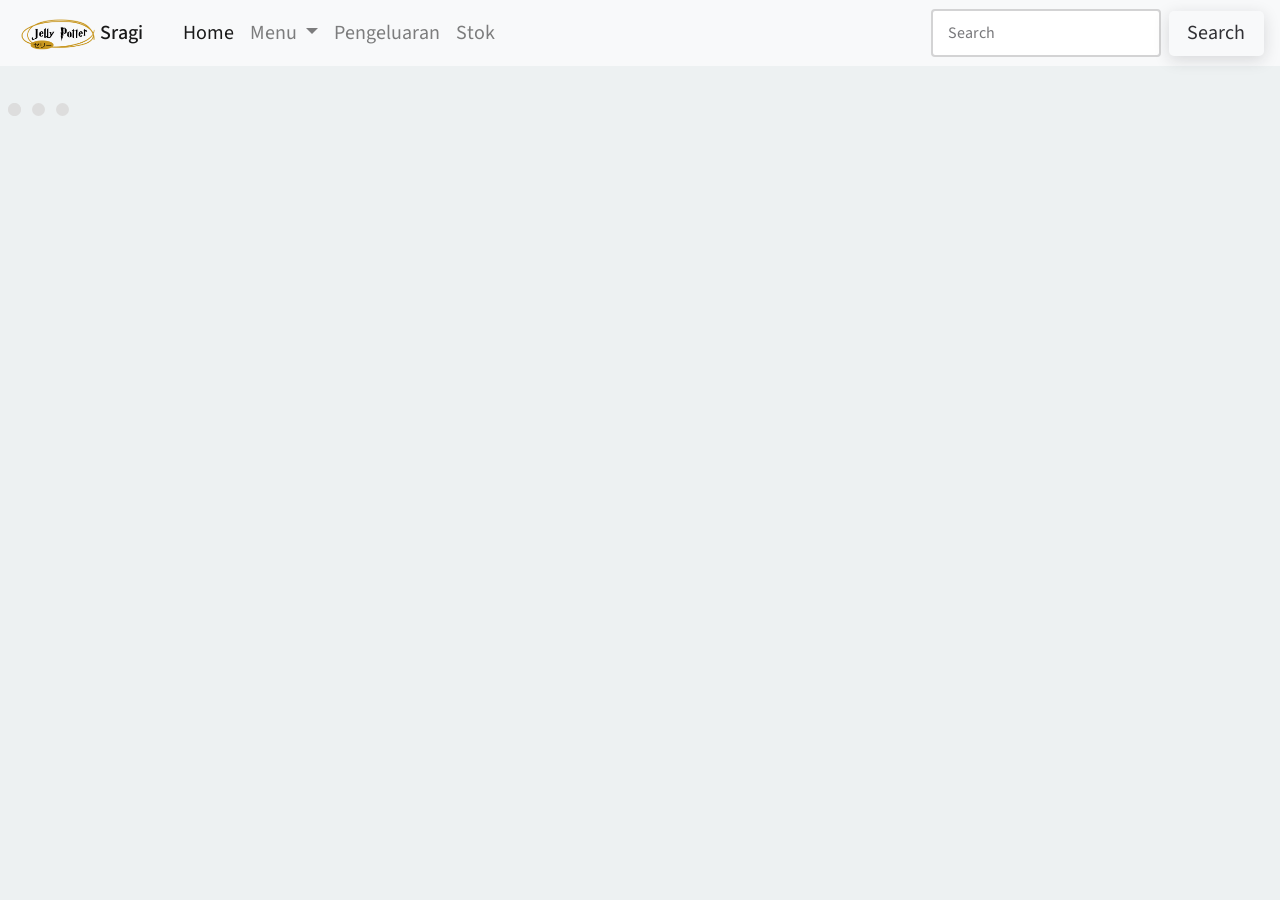
==== index.html @ 2aa7eca5 "initial commit" ====
<!doctype html>
<html lang="en">

<head>
  <!-- Required meta tags -->
  <meta charset="utf-8">
  <meta name="viewport" content="width=device-width, initial-scale=1, shrink-to-fit=no">

  <!-- Bootstrap CSS -->
  <link rel="stylesheet" href="https://maxcdn.bootstrapcdn.com/bootstrap/4.0.0/css/bootstrap.min.css"
    integrity="sha384-Gn5384xqQ1aoWXA+058RXPxPg6fy4IWvTNh0E263XmFcJlSAwiGgFAW/dAiS6JXm" crossorigin="anonymous">

  <!-- Cart -->
  <link rel="stylesheet" href="assets/cart/css/style.css">

  <!-- Mine -->
  <link rel="stylesheet" href="assets/css/style.css">
  <title>JP Sragi</title>
</head>

<body>
  <nav class="navbar fixed-top navbar-expand-lg navbar-light bg-light">
    <a class="navbar-brand" href="https://fitriyadhie.github.io/">
      <img src="assets/img/logo.png" alt="Jelly Potter" width="80" height="35" class="pl-1">
      <span class="navbar-brand mb-0 h1">Sragi</span>
    </a>
    <button class="navbar-toggler" type="button" data-toggle="collapse" data-target="#navbarSupportedContent"
      aria-controls="navbarSupportedContent" aria-expanded="false" aria-label="Toggle navigation">
      <span class="navbar-toggler-icon"></span>
    </button>

    <div class="collapse navbar-collapse" id="navbarSupportedContent">
      <ul class="navbar-nav mr-auto">
        <li class="nav-item active">
          <a class="nav-link" href="https://fitriyadhie.github.io/">Home <span class="sr-only">(current)</span></a>
        </li>
        <li class="nav-item dropdown">
          <a class="nav-link dropdown-toggle" href="#" id="navbarDropdown" role="button" data-toggle="dropdown"
            aria-haspopup="true" aria-expanded="false">
            Menu
          </a>
          <div class="dropdown-menu" aria-labelledby="navbarDropdown">
            <a class="dropdown-item" href="#fruit-squash">Fruit Squash</a>
            <a class="dropdown-item" href="#chocolate">Chocolate</a>
            <a class="dropdown-item" href="#blue-ocean-mix">Blue Ocean Mix</a>
            <a class="dropdown-item" href="#yakult-mix">Yakult Mix</a>
            <a class="dropdown-item" href="#yelpot-special-mix">Jelpot Special Mix</a>
            <a class="dropdown-item" href="#varian-baru">Menu Varian Baru</a>
            <a class="dropdown-item" href="#varial-special">Varial Special</a>
            <a class="dropdown-item" href="#avocado-series">Avocado Series</a>
            <a class="dropdown-item" href="#hot-drink">Hot Drink Menu</a>
            <a class="dropdown-item" href="#extra">Extra</a>
            <div class="dropdown-divider"></div>
            <a class="dropdown-item" href="#">Something else here</a>
          </div>
        </li>
        <li class="nav-item">
          <a class="nav-link" href="https://fitriyadhie.github.io/html/pengeluaran.html">Pengeluaran</a>
        </li>
        <li class="nav-item">
          <a class="nav-link" href="https://fitriyadhie.github.io/html/stok.html">Stok</a>
        </li>
      </ul>
      <form class="form-inline my-2 my-lg-0">
        <input class="form-control mr-sm-2" type="search" placeholder="Search" aria-label="Search">
        <button class="btn btn-outline-success my-2 my-sm-0" type="submit">Search</button>
      </form>
    </div>
  </nav>

  <div class="load-list lds-ellipsis"><div></div><div></div><div></div><div></div></div>

  <table class="table table-striped">
    <tbody id="list-menu"></tbody>
  </table>

  <div class="cd-cart cd-cart--empty js-cd-cart">
    <a href="#0" class="cd-cart__trigger text-replace">
      Cart
      <ul class="cd-cart__count">
        <!-- cart items count -->
        <li>0</li>
        <li>0</li>
      </ul> <!-- .cd-cart__count -->
    </a>

    <div class="cd-cart__content">
      <div class="cd-cart__layout">
        <header class="cd-cart__header">
          <h2>Cart</h2>
          <span class="cd-cart__undo">Item removed. <a href="#0">Undo</a></span>
        </header>
        <div class="cd-cart__body-title">
          <div class="input-group">
            <div class="input-group-prepend">
              <span class="input-group-text" id="basic-addon1">
                <img width='17px'
                  src="[data-uri]" />

              </span>
            </div>
            <input type="text" class="form-control" placeholder="Nama" id="nama-p">
            <input type="text" class="form-control" placeholder="Catatan" id="catatan">
          </div>
        </div>

        <div class="cd-cart__body">
          <ul>
            <!-- products added to the cart will be inserted here using JavaScript -->
          </ul>
        </div>

        <footer class="cd-cart__footer">
          <a onClick="save()" href="#0" class="cd-cart__checkout">
            <em>Checkout - Rp.<span>0</span>
              <svg class="icon icon--sm" viewBox="0 0 24 24">
                <g fill="none" stroke="currentColor">
                  <line stroke-width="2" stroke-linecap="round" stroke-linejoin="round" x1="3" y1="12" x2="21"
                    y2="12" />
                  <polyline stroke-width="2" stroke-linecap="round" stroke-linejoin="round"
                    points="15,6 21,12 15,18 " />
                </g>
              </svg>
            </em>
          </a>
        </footer>
      </div>
    </div> <!-- .cd-cart__content -->
  </div> <!-- cd-cart -->

  <!-- Optional JavaScript -->
  <!-- jQuery first, then Popper.js, then Bootstrap JS -->
  <script src="https://code.jquery.com/jquery-3.2.1.slim.min.js"
    integrity="sha384-KJ3o2DKtIkvYIK3UENzmM7KCkRr/rE9/Qpg6aAZGJwFDMVNA/GpGFF93hXpG5KkN"
    crossorigin="anonymous"></script>
  <script src="https://cdnjs.cloudflare.com/ajax/libs/popper.js/1.12.9/umd/popper.min.js"
    integrity="sha384-ApNbgh9B+Y1QKtv3Rn7W3mgPxhU9K/ScQsAP7hUibX39j7fakFPskvXusvfa0b4Q"
    crossorigin="anonymous"></script>
  <script src="https://maxcdn.bootstrapcdn.com/bootstrap/4.0.0/js/bootstrap.min.js"
    integrity="sha384-JZR6Spejh4U02d8jOt6vLEHfe/JQGiRRSQQxSfFWpi1MquVdAyjUar5+76PVCmYl"
    crossorigin="anonymous"></script>
  <!-- Cart js -->
  <script src="assets/cart/js/util.js"></script> <!-- util functions included in the CodyHouse framework -->
  <!-- <script src="assets/cart/js/main.js"></script> -->
  <!-- End js Cart -->
  <script src="https://ajax.googleapis.com/ajax/libs/jquery/3.2.0/jquery.min.js"></script>
  <script src="assets/js/initial-var.js"></script>
  <script src="assets/js/crud-script.js"></script>
  <script src="assets/js/list-menu.js"></script>
  <script src="assets/cart/js/main2.js"></script>
  <!-- <script src="assets/js/script.js"></script>  -->

</body>

</html>
---- assets/cart/css/style.css ----
@import url("https://fonts.googleapis.com/css?family=Source+Sans+Pro:400,600,700");*,*::after,*::before{box-sizing:inherit}*{font:inherit}html,body,div,span,applet,object,iframe,h1,h2,h3,h4,h5,h6,p,blockquote,pre,a,abbr,acronym,address,big,cite,code,del,dfn,em,img,ins,kbd,q,s,samp,small,strike,strong,sub,sup,tt,var,b,u,i,center,dl,dt,dd,ol,ul,li,fieldset,form,label,legend,table,caption,tbody,tfoot,thead,tr,th,td,article,aside,canvas,details,embed,figure,figcaption,footer,header,hgroup,menu,nav,output,ruby,section,summary,time,mark,audio,video,hr{margin:0;padding:0;border:0}html{box-sizing:border-box}body{background-color:hsl(0, 0%, 100%);background-color:var(--color-bg, white)}article,aside,details,figcaption,figure,footer,header,hgroup,menu,nav,section,main,form legend{display:block}ol,ul{list-style:none}blockquote,q{quotes:none}button,input,textarea,select{margin:0}.btn,.form-control,.link,.reset{background-color:transparent;padding:0;border:0;border-radius:0;color:inherit;line-height:inherit;-webkit-appearance:none;-moz-appearance:none;appearance:none}select.form-control::-ms-expand{display:none}textarea{resize:vertical;overflow:auto;vertical-align:top}input::-ms-clear{display:none}table{border-collapse:collapse;border-spacing:0}img,video,svg{max-width:100%}[data-theme]{background-color:hsl(0, 0%, 100%);background-color:var(--color-bg, #fff);color:hsl(240, 4%, 20%);color:var(--color-contrast-high, #313135)}:root{--space-unit:  1em;--space-xxxxs: calc(0.125*var(--space-unit));--space-xxxs:  calc(0.25*var(--space-unit));--space-xxs:   calc(0.375*var(--space-unit));--space-xs:    calc(0.5*var(--space-unit));--space-sm:    calc(0.75*var(--space-unit));--space-md:    calc(1.25*var(--space-unit));--space-lg:    calc(2*var(--space-unit));--space-xl:    calc(3.25*var(--space-unit));--space-xxl:   calc(5.25*var(--space-unit));--space-xxxl:  calc(8.5*var(--space-unit));--space-xxxxl: calc(13.75*var(--space-unit));--component-padding: var(--space-md)}:root{--max-width-xxs: 32rem;--max-width-xs:  38rem;--max-width-sm:  48rem;--max-width-md:  64rem;--max-width-lg:  80rem;--max-width-xl:  90rem;--max-width-xxl: 120rem}.container{width:calc(100% - 1.25em);width:calc(100% - 2*var(--component-padding));margin-left:auto;margin-right:auto}.max-width-xxs{max-width:32rem;max-width:var(--max-width-xxs)}.max-width-xs{max-width:38rem;max-width:var(--max-width-xs)}.max-width-sm{max-width:48rem;max-width:var(--max-width-sm)}.max-width-md{max-width:64rem;max-width:var(--max-width-md)}.max-width-lg{max-width:80rem;max-width:var(--max-width-lg)}.max-width-xl{max-width:90rem;max-width:var(--max-width-xl)}.max-width-xxl{max-width:120rem;max-width:var(--max-width-xxl)}.max-width-adaptive-sm{max-width:38rem;max-width:var(--max-width-xs)}@media (min-width: 64rem){.max-width-adaptive-sm{max-width:48rem;max-width:var(--max-width-sm)}}.max-width-adaptive-md{max-width:38rem;max-width:var(--max-width-xs)}@media (min-width: 64rem){.max-width-adaptive-md{max-width:64rem;max-width:var(--max-width-md)}}.max-width-adaptive,.max-width-adaptive-lg{max-width:38rem;max-width:var(--max-width-xs)}@media (min-width: 64rem){.max-width-adaptive,.max-width-adaptive-lg{max-width:64rem;max-width:var(--max-width-md)}}@media (min-width: 90rem){.max-width-adaptive,.max-width-adaptive-lg{max-width:80rem;max-width:var(--max-width-lg)}}.max-width-adaptive-xl{max-width:38rem;max-width:var(--max-width-xs)}@media (min-width: 64rem){.max-width-adaptive-xl{max-width:64rem;max-width:var(--max-width-md)}}@media (min-width: 90rem){.max-width-adaptive-xl{max-width:90rem;max-width:var(--max-width-xl)}}.grid{--grid-gap: 0px;display:-ms-flexbox;display:flex;-ms-flex-wrap:wrap;flex-wrap:wrap}.grid>*{-ms-flex-preferred-size:100%;flex-basis:100%}[class*="grid-gap"]{margin-bottom:1em * -1;margin-bottom:calc(var(--grid-gap, 1em)*-1);margin-right:1em * -1;margin-right:calc(var(--grid-gap, 1em)*-1)}[class*="grid-gap"]>*{margin-bottom:1em;margin-bottom:var(--grid-gap, 1em);margin-right:1em;margin-right:var(--grid-gap, 1em)}.grid-gap-xxxxs{--grid-gap: var(--space-xxxxs)}.grid-gap-xxxs{--grid-gap: var(--space-xxxs)}.grid-gap-xxs{--grid-gap: var(--space-xxs)}.grid-gap-xs{--grid-gap: var(--space-xs)}.grid-gap-sm{--grid-gap: var(--space-sm)}.grid-gap-md{--grid-gap: var(--space-md)}.grid-gap-lg{--grid-gap: var(--space-lg)}.grid-gap-xl{--grid-gap: var(--space-xl)}.grid-gap-xxl{--grid-gap: var(--space-xxl)}.grid-gap-xxxl{--grid-gap: var(--space-xxxl)}.grid-gap-xxxxl{--grid-gap: var(--space-xxxxl)}.col{-ms-flex-positive:1;flex-grow:1;-ms-flex-preferred-size:0;flex-basis:0;max-width:100%}.col-1{-ms-flex-preferred-size:calc(8.33% - 0.01px - 1em);-ms-flex-preferred-size:calc(8.33% - 0.01px - var(--grid-gap, 1em));flex-basis:calc(8.33% - 0.01px - 1em);flex-basis:calc(8.33% - 0.01px - var(--grid-gap, 1em));max-width:calc(8.33% - 0.01px - 1em);max-width:calc(8.33% - 0.01px - var(--grid-gap, 1em))}.col-2{-ms-flex-preferred-size:calc(16.66% - 0.01px - 1em);-ms-flex-preferred-size:calc(16.66% - 0.01px - var(--grid-gap, 1em));flex-basis:calc(16.66% - 0.01px - 1em);flex-basis:calc(16.66% - 0.01px - var(--grid-gap, 1em));max-width:calc(16.66% - 0.01px - 1em);max-width:calc(16.66% - 0.01px - var(--grid-gap, 1em))}.col-3{-ms-flex-preferred-size:calc(25% - 0.01px - 1em);-ms-flex-preferred-size:calc(25% - 0.01px - var(--grid-gap, 1em));flex-basis:calc(25% - 0.01px - 1em);flex-basis:calc(25% - 0.01px - var(--grid-gap, 1em));max-width:calc(25% - 0.01px - 1em);max-width:calc(25% - 0.01px - var(--grid-gap, 1em))}.col-4{-ms-flex-preferred-size:calc(33.33% - 0.01px - 1em);-ms-flex-preferred-size:calc(33.33% - 0.01px - var(--grid-gap, 1em));flex-basis:calc(33.33% - 0.01px - 1em);flex-basis:calc(33.33% - 0.01px - var(--grid-gap, 1em));max-width:calc(33.33% - 0.01px - 1em);max-width:calc(33.33% - 0.01px - var(--grid-gap, 1em))}.col-5{-ms-flex-preferred-size:calc(41.66% - 0.01px - 1em);-ms-flex-preferred-size:calc(41.66% - 0.01px - var(--grid-gap, 1em));flex-basis:calc(41.66% - 0.01px - 1em);flex-basis:calc(41.66% - 0.01px - var(--grid-gap, 1em));max-width:calc(41.66% - 0.01px - 1em);max-width:calc(41.66% - 0.01px - var(--grid-gap, 1em))}.col-6{-ms-flex-preferred-size:calc(50% - 0.01px - 1em);-ms-flex-preferred-size:calc(50% - 0.01px - var(--grid-gap, 1em));flex-basis:calc(50% - 0.01px - 1em);flex-basis:calc(50% - 0.01px - var(--grid-gap, 1em));max-width:calc(50% - 0.01px - 1em);max-width:calc(50% - 0.01px - var(--grid-gap, 1em))}.col-7{-ms-flex-preferred-size:calc(58.33% - 0.01px - 1em);-ms-flex-preferred-size:calc(58.33% - 0.01px - var(--grid-gap, 1em));flex-basis:calc(58.33% - 0.01px - 1em);flex-basis:calc(58.33% - 0.01px - var(--grid-gap, 1em));max-width:calc(58.33% - 0.01px - 1em);max-width:calc(58.33% - 0.01px - var(--grid-gap, 1em))}.col-8{-ms-flex-preferred-size:calc(66.66% - 0.01px - 1em);-ms-flex-preferred-size:calc(66.66% - 0.01px - var(--grid-gap, 1em));flex-basis:calc(66.66% - 0.01px - 1em);flex-basis:calc(66.66% - 0.01px - var(--grid-gap, 1em));max-width:calc(66.66% - 0.01px - 1em);max-width:calc(66.66% - 0.01px - var(--grid-gap, 1em))}.col-9{-ms-flex-preferred-size:calc(75% - 0.01px - 1em);-ms-flex-preferred-size:calc(75% - 0.01px - var(--grid-gap, 1em));flex-basis:calc(75% - 0.01px - 1em);flex-basis:calc(75% - 0.01px - var(--grid-gap, 1em));max-width:calc(75% - 0.01px - 1em);max-width:calc(75% - 0.01px - var(--grid-gap, 1em))}.col-10{-ms-flex-preferred-size:calc(83.33% - 0.01px - 1em);-ms-flex-preferred-size:calc(83.33% - 0.01px - var(--grid-gap, 1em));flex-basis:calc(83.33% - 0.01px - 1em);flex-basis:calc(83.33% - 0.01px - var(--grid-gap, 1em));max-width:calc(83.33% - 0.01px - 1em);max-width:calc(83.33% - 0.01px - var(--grid-gap, 1em))}.col-11{-ms-flex-preferred-size:calc(91.66% - 0.01px - 1em);-ms-flex-preferred-size:calc(91.66% - 0.01px - var(--grid-gap, 1em));flex-basis:calc(91.66% - 0.01px - 1em);flex-basis:calc(91.66% - 0.01px - var(--grid-gap, 1em));max-width:calc(91.66% - 0.01px - 1em);max-width:calc(91.66% - 0.01px - var(--grid-gap, 1em))}.col-12{-ms-flex-preferred-size:calc(100% - 0.01px - 1em);-ms-flex-preferred-size:calc(100% - 0.01px - var(--grid-gap, 1em));flex-basis:calc(100% - 0.01px - 1em);flex-basis:calc(100% - 0.01px - var(--grid-gap, 1em));max-width:calc(100% - 0.01px - 1em);max-width:calc(100% - 0.01px - var(--grid-gap, 1em))}@media (min-width: 32rem){.col\@xs{-ms-flex-positive:1;flex-grow:1;-ms-flex-preferred-size:0;flex-basis:0;max-width:100%}.col-1\@xs{-ms-flex-preferred-size:calc(8.33% - 0.01px - 1em);-ms-flex-preferred-size:calc(8.33% - 0.01px - var(--grid-gap, 1em));flex-basis:calc(8.33% - 0.01px - 1em);flex-basis:calc(8.33% - 0.01px - var(--grid-gap, 1em));max-width:calc(8.33% - 0.01px - 1em);max-width:calc(8.33% - 0.01px - var(--grid-gap, 1em))}.col-2\@xs{-ms-flex-preferred-size:calc(16.66% - 0.01px - 1em);-ms-flex-preferred-size:calc(16.66% - 0.01px - var(--grid-gap, 1em));flex-basis:calc(16.66% - 0.01px - 1em);flex-basis:calc(16.66% - 0.01px - var(--grid-gap, 1em));max-width:calc(16.66% - 0.01px - 1em);max-width:calc(16.66% - 0.01px - var(--grid-gap, 1em))}.col-3\@xs{-ms-flex-preferred-size:calc(25% - 0.01px - 1em);-ms-flex-preferred-size:calc(25% - 0.01px - var(--grid-gap, 1em));flex-basis:calc(25% - 0.01px - 1em);flex-basis:calc(25% - 0.01px - var(--grid-gap, 1em));max-width:calc(25% - 0.01px - 1em);max-width:calc(25% - 0.01px - var(--grid-gap, 1em))}.col-4\@xs{-ms-flex-preferred-size:calc(33.33% - 0.01px - 1em);-ms-flex-preferred-size:calc(33.33% - 0.01px - var(--grid-gap, 1em));flex-basis:calc(33.33% - 0.01px - 1em);flex-basis:calc(33.33% - 0.01px - var(--grid-gap, 1em));max-width:calc(33.33% - 0.01px - 1em);max-width:calc(33.33% - 0.01px - var(--grid-gap, 1em))}.col-5\@xs{-ms-flex-preferred-size:calc(41.66% - 0.01px - 1em);-ms-flex-preferred-size:calc(41.66% - 0.01px - var(--grid-gap, 1em));flex-basis:calc(41.66% - 0.01px - 1em);flex-basis:calc(41.66% - 0.01px - var(--grid-gap, 1em));max-width:calc(41.66% - 0.01px - 1em);max-width:calc(41.66% - 0.01px - var(--grid-gap, 1em))}.col-6\@xs{-ms-flex-preferred-size:calc(50% - 0.01px - 1em);-ms-flex-preferred-size:calc(50% - 0.01px - var(--grid-gap, 1em));flex-basis:calc(50% - 0.01px - 1em);flex-basis:calc(50% - 0.01px - var(--grid-gap, 1em));max-width:calc(50% - 0.01px - 1em);max-width:calc(50% - 0.01px - var(--grid-gap, 1em))}.col-7\@xs{-ms-flex-preferred-size:calc(58.33% - 0.01px - 1em);-ms-flex-preferred-size:calc(58.33% - 0.01px - var(--grid-gap, 1em));flex-basis:calc(58.33% - 0.01px - 1em);flex-basis:calc(58.33% - 0.01px - var(--grid-gap, 1em));max-width:calc(58.33% - 0.01px - 1em);max-width:calc(58.33% - 0.01px - var(--grid-gap, 1em))}.col-8\@xs{-ms-flex-preferred-size:calc(66.66% - 0.01px - 1em);-ms-flex-preferred-size:calc(66.66% - 0.01px - var(--grid-gap, 1em));flex-basis:calc(66.66% - 0.01px - 1em);flex-basis:calc(66.66% - 0.01px - var(--grid-gap, 1em));max-width:calc(66.66% - 0.01px - 1em);max-width:calc(66.66% - 0.01px - var(--grid-gap, 1em))}.col-9\@xs{-ms-flex-preferred-size:calc(75% - 0.01px - 1em);-ms-flex-preferred-size:calc(75% - 0.01px - var(--grid-gap, 1em));flex-basis:calc(75% - 0.01px - 1em);flex-basis:calc(75% - 0.01px - var(--grid-gap, 1em));max-width:calc(75% - 0.01px - 1em);max-width:calc(75% - 0.01px - var(--grid-gap, 1em))}.col-10\@xs{-ms-flex-preferred-size:calc(83.33% - 0.01px - 1em);-ms-flex-preferred-size:calc(83.33% - 0.01px - var(--grid-gap, 1em));flex-basis:calc(83.33% - 0.01px - 1em);flex-basis:calc(83.33% - 0.01px - var(--grid-gap, 1em));max-width:calc(83.33% - 0.01px - 1em);max-width:calc(83.33% - 0.01px - var(--grid-gap, 1em))}.col-11\@xs{-ms-flex-preferred-size:calc(91.66% - 0.01px - 1em);-ms-flex-preferred-size:calc(91.66% - 0.01px - var(--grid-gap, 1em));flex-basis:calc(91.66% - 0.01px - 1em);flex-basis:calc(91.66% - 0.01px - var(--grid-gap, 1em));max-width:calc(91.66% - 0.01px - 1em);max-width:calc(91.66% - 0.01px - var(--grid-gap, 1em))}.col-12\@xs{-ms-flex-preferred-size:calc(100% - 0.01px - 1em);-ms-flex-preferred-size:calc(100% - 0.01px - var(--grid-gap, 1em));flex-basis:calc(100% - 0.01px - 1em);flex-basis:calc(100% - 0.01px - var(--grid-gap, 1em));max-width:calc(100% - 0.01px - 1em);max-width:calc(100% - 0.01px - var(--grid-gap, 1em))}}@media (min-width: 48rem){.col\@sm{-ms-flex-positive:1;flex-grow:1;-ms-flex-preferred-size:0;flex-basis:0;max-width:100%}.col-1\@sm{-ms-flex-preferred-size:calc(8.33% - 0.01px - 1em);-ms-flex-preferred-size:calc(8.33% - 0.01px - var(--grid-gap, 1em));flex-basis:calc(8.33% - 0.01px - 1em);flex-basis:calc(8.33% - 0.01px - var(--grid-gap, 1em));max-width:calc(8.33% - 0.01px - 1em);max-width:calc(8.33% - 0.01px - var(--grid-gap, 1em))}.col-2\@sm{-ms-flex-preferred-size:calc(16.66% - 0.01px - 1em);-ms-flex-preferred-size:calc(16.66% - 0.01px - var(--grid-gap, 1em));flex-basis:calc(16.66% - 0.01px - 1em);flex-basis:calc(16.66% - 0.01px - var(--grid-gap, 1em));max-width:calc(16.66% - 0.01px - 1em);max-width:calc(16.66% - 0.01px - var(--grid-gap, 1em))}.col-3\@sm{-ms-flex-preferred-size:calc(25% - 0.01px - 1em);-ms-flex-preferred-size:calc(25% - 0.01px - var(--grid-gap, 1em));flex-basis:calc(25% - 0.01px - 1em);flex-basis:calc(25% - 0.01px - var(--grid-gap, 1em));max-width:calc(25% - 0.01px - 1em);max-width:calc(25% - 0.01px - var(--grid-gap, 1em))}.col-4\@sm{-ms-flex-preferred-size:calc(33.33% - 0.01px - 1em);-ms-flex-preferred-size:calc(33.33% - 0.01px - var(--grid-gap, 1em));flex-basis:calc(33.33% - 0.01px - 1em);flex-basis:calc(33.33% - 0.01px - var(--grid-gap, 1em));max-width:calc(33.33% - 0.01px - 1em);max-width:calc(33.33% - 0.01px - var(--grid-gap, 1em))}.col-5\@sm{-ms-flex-preferred-size:calc(41.66% - 0.01px - 1em);-ms-flex-preferred-size:calc(41.66% - 0.01px - var(--grid-gap, 1em));flex-basis:calc(41.66% - 0.01px - 1em);flex-basis:calc(41.66% - 0.01px - var(--grid-gap, 1em));max-width:calc(41.66% - 0.01px - 1em);max-width:calc(41.66% - 0.01px - var(--grid-gap, 1em))}.col-6\@sm{-ms-flex-preferred-size:calc(50% - 0.01px - 1em);-ms-flex-preferred-size:calc(50% - 0.01px - var(--grid-gap, 1em));flex-basis:calc(50% - 0.01px - 1em);flex-basis:calc(50% - 0.01px - var(--grid-gap, 1em));max-width:calc(50% - 0.01px - 1em);max-width:calc(50% - 0.01px - var(--grid-gap, 1em))}.col-7\@sm{-ms-flex-preferred-size:calc(58.33% - 0.01px - 1em);-ms-flex-preferred-size:calc(58.33% - 0.01px - var(--grid-gap, 1em));flex-basis:calc(58.33% - 0.01px - 1em);flex-basis:calc(58.33% - 0.01px - var(--grid-gap, 1em));max-width:calc(58.33% - 0.01px - 1em);max-width:calc(58.33% - 0.01px - var(--grid-gap, 1em))}.col-8\@sm{-ms-flex-preferred-size:calc(66.66% - 0.01px - 1em);-ms-flex-preferred-size:calc(66.66% - 0.01px - var(--grid-gap, 1em));flex-basis:calc(66.66% - 0.01px - 1em);flex-basis:calc(66.66% - 0.01px - var(--grid-gap, 1em));max-width:calc(66.66% - 0.01px - 1em);max-width:calc(66.66% - 0.01px - var(--grid-gap, 1em))}.col-9\@sm{-ms-flex-preferred-size:calc(75% - 0.01px - 1em);-ms-flex-preferred-size:calc(75% - 0.01px - var(--grid-gap, 1em));flex-basis:calc(75% - 0.01px - 1em);flex-basis:calc(75% - 0.01px - var(--grid-gap, 1em));max-width:calc(75% - 0.01px - 1em);max-width:calc(75% - 0.01px - var(--grid-gap, 1em))}.col-10\@sm{-ms-flex-preferred-size:calc(83.33% - 0.01px - 1em);-ms-flex-preferred-size:calc(83.33% - 0.01px - var(--grid-gap, 1em));flex-basis:calc(83.33% - 0.01px - 1em);flex-basis:calc(83.33% - 0.01px - var(--grid-gap, 1em));max-width:calc(83.33% - 0.01px - 1em);max-width:calc(83.33% - 0.01px - var(--grid-gap, 1em))}.col-11\@sm{-ms-flex-preferred-size:calc(91.66% - 0.01px - 1em);-ms-flex-preferred-size:calc(91.66% - 0.01px - var(--grid-gap, 1em));flex-basis:calc(91.66% - 0.01px - 1em);flex-basis:calc(91.66% - 0.01px - var(--grid-gap, 1em));max-width:calc(91.66% - 0.01px - 1em);max-width:calc(91.66% - 0.01px - var(--grid-gap, 1em))}.col-12\@sm{-ms-flex-preferred-size:calc(100% - 0.01px - 1em);-ms-flex-preferred-size:calc(100% - 0.01px - var(--grid-gap, 1em));flex-basis:calc(100% - 0.01px - 1em);flex-basis:calc(100% - 0.01px - var(--grid-gap, 1em));max-width:calc(100% - 0.01px - 1em);max-width:calc(100% - 0.01px - var(--grid-gap, 1em))}}@media (min-width: 64rem){.col\@md{-ms-flex-positive:1;flex-grow:1;-ms-flex-preferred-size:0;flex-basis:0;max-width:100%}.col-1\@md{-ms-flex-preferred-size:calc(8.33% - 0.01px - 1em);-ms-flex-preferred-size:calc(8.33% - 0.01px - var(--grid-gap, 1em));flex-basis:calc(8.33% - 0.01px - 1em);flex-basis:calc(8.33% - 0.01px - var(--grid-gap, 1em));max-width:calc(8.33% - 0.01px - 1em);max-width:calc(8.33% - 0.01px - var(--grid-gap, 1em))}.col-2\@md{-ms-flex-preferred-size:calc(16.66% - 0.01px - 1em);-ms-flex-preferred-size:calc(16.66% - 0.01px - var(--grid-gap, 1em));flex-basis:calc(16.66% - 0.01px - 1em);flex-basis:calc(16.66% - 0.01px - var(--grid-gap, 1em));max-width:calc(16.66% - 0.01px - 1em);max-width:calc(16.66% - 0.01px - var(--grid-gap, 1em))}.col-3\@md{-ms-flex-preferred-size:calc(25% - 0.01px - 1em);-ms-flex-preferred-size:calc(25% - 0.01px - var(--grid-gap, 1em));flex-basis:calc(25% - 0.01px - 1em);flex-basis:calc(25% - 0.01px - var(--grid-gap, 1em));max-width:calc(25% - 0.01px - 1em);max-width:calc(25% - 0.01px - var(--grid-gap, 1em))}.col-4\@md{-ms-flex-preferred-size:calc(33.33% - 0.01px - 1em);-ms-flex-preferred-size:calc(33.33% - 0.01px - var(--grid-gap, 1em));flex-basis:calc(33.33% - 0.01px - 1em);flex-basis:calc(33.33% - 0.01px - var(--grid-gap, 1em));max-width:calc(33.33% - 0.01px - 1em);max-width:calc(33.33% - 0.01px - var(--grid-gap, 1em))}.col-5\@md{-ms-flex-preferred-size:calc(41.66% - 0.01px - 1em);-ms-flex-preferred-size:calc(41.66% - 0.01px - var(--grid-gap, 1em));flex-basis:calc(41.66% - 0.01px - 1em);flex-basis:calc(41.66% - 0.01px - var(--grid-gap, 1em));max-width:calc(41.66% - 0.01px - 1em);max-width:calc(41.66% - 0.01px - var(--grid-gap, 1em))}.col-6\@md{-ms-flex-preferred-size:calc(50% - 0.01px - 1em);-ms-flex-preferred-size:calc(50% - 0.01px - var(--grid-gap, 1em));flex-basis:calc(50% - 0.01px - 1em);flex-basis:calc(50% - 0.01px - var(--grid-gap, 1em));max-width:calc(50% - 0.01px - 1em);max-width:calc(50% - 0.01px - var(--grid-gap, 1em))}.col-7\@md{-ms-flex-preferred-size:calc(58.33% - 0.01px - 1em);-ms-flex-preferred-size:calc(58.33% - 0.01px - var(--grid-gap, 1em));flex-basis:calc(58.33% - 0.01px - 1em);flex-basis:calc(58.33% - 0.01px - var(--grid-gap, 1em));max-width:calc(58.33% - 0.01px - 1em);max-width:calc(58.33% - 0.01px - var(--grid-gap, 1em))}.col-8\@md{-ms-flex-preferred-size:calc(66.66% - 0.01px - 1em);-ms-flex-preferred-size:calc(66.66% - 0.01px - var(--grid-gap, 1em));flex-basis:calc(66.66% - 0.01px - 1em);flex-basis:calc(66.66% - 0.01px - var(--grid-gap, 1em));max-width:calc(66.66% - 0.01px - 1em);max-width:calc(66.66% - 0.01px - var(--grid-gap, 1em))}.col-9\@md{-ms-flex-preferred-size:calc(75% - 0.01px - 1em);-ms-flex-preferred-size:calc(75% - 0.01px - var(--grid-gap, 1em));flex-basis:calc(75% - 0.01px - 1em);flex-basis:calc(75% - 0.01px - var(--grid-gap, 1em));max-width:calc(75% - 0.01px - 1em);max-width:calc(75% - 0.01px - var(--grid-gap, 1em))}.col-10\@md{-ms-flex-preferred-size:calc(83.33% - 0.01px - 1em);-ms-flex-preferred-size:calc(83.33% - 0.01px - var(--grid-gap, 1em));flex-basis:calc(83.33% - 0.01px - 1em);flex-basis:calc(83.33% - 0.01px - var(--grid-gap, 1em));max-width:calc(83.33% - 0.01px - 1em);max-width:calc(83.33% - 0.01px - var(--grid-gap, 1em))}.col-11\@md{-ms-flex-preferred-size:calc(91.66% - 0.01px - 1em);-ms-flex-preferred-size:calc(91.66% - 0.01px - var(--grid-gap, 1em));flex-basis:calc(91.66% - 0.01px - 1em);flex-basis:calc(91.66% - 0.01px - var(--grid-gap, 1em));max-width:calc(91.66% - 0.01px - 1em);max-width:calc(91.66% - 0.01px - var(--grid-gap, 1em))}.col-12\@md{-ms-flex-preferred-size:calc(100% - 0.01px - 1em);-ms-flex-preferred-size:calc(100% - 0.01px - var(--grid-gap, 1em));flex-basis:calc(100% - 0.01px - 1em);flex-basis:calc(100% - 0.01px - var(--grid-gap, 1em));max-width:calc(100% - 0.01px - 1em);max-width:calc(100% - 0.01px - var(--grid-gap, 1em))}}@media (min-width: 80rem){.col\@lg{-ms-flex-positive:1;flex-grow:1;-ms-flex-preferred-size:0;flex-basis:0;max-width:100%}.col-1\@lg{-ms-flex-preferred-size:calc(8.33% - 0.01px - 1em);-ms-flex-preferred-size:calc(8.33% - 0.01px - var(--grid-gap, 1em));flex-basis:calc(8.33% - 0.01px - 1em);flex-basis:calc(8.33% - 0.01px - var(--grid-gap, 1em));max-width:calc(8.33% - 0.01px - 1em);max-width:calc(8.33% - 0.01px - var(--grid-gap, 1em))}.col-2\@lg{-ms-flex-preferred-size:calc(16.66% - 0.01px - 1em);-ms-flex-preferred-size:calc(16.66% - 0.01px - var(--grid-gap, 1em));flex-basis:calc(16.66% - 0.01px - 1em);flex-basis:calc(16.66% - 0.01px - var(--grid-gap, 1em));max-width:calc(16.66% - 0.01px - 1em);max-width:calc(16.66% - 0.01px - var(--grid-gap, 1em))}.col-3\@lg{-ms-flex-preferred-size:calc(25% - 0.01px - 1em);-ms-flex-preferred-size:calc(25% - 0.01px - var(--grid-gap, 1em));flex-basis:calc(25% - 0.01px - 1em);flex-basis:calc(25% - 0.01px - var(--grid-gap, 1em));max-width:calc(25% - 0.01px - 1em);max-width:calc(25% - 0.01px - var(--grid-gap, 1em))}.col-4\@lg{-ms-flex-preferred-size:calc(33.33% - 0.01px - 1em);-ms-flex-preferred-size:calc(33.33% - 0.01px - var(--grid-gap, 1em));flex-basis:calc(33.33% - 0.01px - 1em);flex-basis:calc(33.33% - 0.01px - var(--grid-gap, 1em));max-width:calc(33.33% - 0.01px - 1em);max-width:calc(33.33% - 0.01px - var(--grid-gap, 1em))}.col-5\@lg{-ms-flex-preferred-size:calc(41.66% - 0.01px - 1em);-ms-flex-preferred-size:calc(41.66% - 0.01px - var(--grid-gap, 1em));flex-basis:calc(41.66% - 0.01px - 1em);flex-basis:calc(41.66% - 0.01px - var(--grid-gap, 1em));max-width:calc(41.66% - 0.01px - 1em);max-width:calc(41.66% - 0.01px - var(--grid-gap, 1em))}.col-6\@lg{-ms-flex-preferred-size:calc(50% - 0.01px - 1em);-ms-flex-preferred-size:calc(50% - 0.01px - var(--grid-gap, 1em));flex-basis:calc(50% - 0.01px - 1em);flex-basis:calc(50% - 0.01px - var(--grid-gap, 1em));max-width:calc(50% - 0.01px - 1em);max-width:calc(50% - 0.01px - var(--grid-gap, 1em))}.col-7\@lg{-ms-flex-preferred-size:calc(58.33% - 0.01px - 1em);-ms-flex-preferred-size:calc(58.33% - 0.01px - var(--grid-gap, 1em));flex-basis:calc(58.33% - 0.01px - 1em);flex-basis:calc(58.33% - 0.01px - var(--grid-gap, 1em));max-width:calc(58.33% - 0.01px - 1em);max-width:calc(58.33% - 0.01px - var(--grid-gap, 1em))}.col-8\@lg{-ms-flex-preferred-size:calc(66.66% - 0.01px - 1em);-ms-flex-preferred-size:calc(66.66% - 0.01px - var(--grid-gap, 1em));flex-basis:calc(66.66% - 0.01px - 1em);flex-basis:calc(66.66% - 0.01px - var(--grid-gap, 1em));max-width:calc(66.66% - 0.01px - 1em);max-width:calc(66.66% - 0.01px - var(--grid-gap, 1em))}.col-9\@lg{-ms-flex-preferred-size:calc(75% - 0.01px - 1em);-ms-flex-preferred-size:calc(75% - 0.01px - var(--grid-gap, 1em));flex-basis:calc(75% - 0.01px - 1em);flex-basis:calc(75% - 0.01px - var(--grid-gap, 1em));max-width:calc(75% - 0.01px - 1em);max-width:calc(75% - 0.01px - var(--grid-gap, 1em))}.col-10\@lg{-ms-flex-preferred-size:calc(83.33% - 0.01px - 1em);-ms-flex-preferred-size:calc(83.33% - 0.01px - var(--grid-gap, 1em));flex-basis:calc(83.33% - 0.01px - 1em);flex-basis:calc(83.33% - 0.01px - var(--grid-gap, 1em));max-width:calc(83.33% - 0.01px - 1em);max-width:calc(83.33% - 0.01px - var(--grid-gap, 1em))}.col-11\@lg{-ms-flex-preferred-size:calc(91.66% - 0.01px - 1em);-ms-flex-preferred-size:calc(91.66% - 0.01px - var(--grid-gap, 1em));flex-basis:calc(91.66% - 0.01px - 1em);flex-basis:calc(91.66% - 0.01px - var(--grid-gap, 1em));max-width:calc(91.66% - 0.01px - 1em);max-width:calc(91.66% - 0.01px - var(--grid-gap, 1em))}.col-12\@lg{-ms-flex-preferred-size:calc(100% - 0.01px - 1em);-ms-flex-preferred-size:calc(100% - 0.01px - var(--grid-gap, 1em));flex-basis:calc(100% - 0.01px - 1em);flex-basis:calc(100% - 0.01px - var(--grid-gap, 1em));max-width:calc(100% - 0.01px - 1em);max-width:calc(100% - 0.01px - var(--grid-gap, 1em))}}@media (min-width: 90rem){.col\@xl{-ms-flex-positive:1;flex-grow:1;-ms-flex-preferred-size:0;flex-basis:0;max-width:100%}.col-1\@xl{-ms-flex-preferred-size:calc(8.33% - 0.01px - 1em);-ms-flex-preferred-size:calc(8.33% - 0.01px - var(--grid-gap, 1em));flex-basis:calc(8.33% - 0.01px - 1em);flex-basis:calc(8.33% - 0.01px - var(--grid-gap, 1em));max-width:calc(8.33% - 0.01px - 1em);max-width:calc(8.33% - 0.01px - var(--grid-gap, 1em))}.col-2\@xl{-ms-flex-preferred-size:calc(16.66% - 0.01px - 1em);-ms-flex-preferred-size:calc(16.66% - 0.01px - var(--grid-gap, 1em));flex-basis:calc(16.66% - 0.01px - 1em);flex-basis:calc(16.66% - 0.01px - var(--grid-gap, 1em));max-width:calc(16.66% - 0.01px - 1em);max-width:calc(16.66% - 0.01px - var(--grid-gap, 1em))}.col-3\@xl{-ms-flex-preferred-size:calc(25% - 0.01px - 1em);-ms-flex-preferred-size:calc(25% - 0.01px - var(--grid-gap, 1em));flex-basis:calc(25% - 0.01px - 1em);flex-basis:calc(25% - 0.01px - var(--grid-gap, 1em));max-width:calc(25% - 0.01px - 1em);max-width:calc(25% - 0.01px - var(--grid-gap, 1em))}.col-4\@xl{-ms-flex-preferred-size:calc(33.33% - 0.01px - 1em);-ms-flex-preferred-size:calc(33.33% - 0.01px - var(--grid-gap, 1em));flex-basis:calc(33.33% - 0.01px - 1em);flex-basis:calc(33.33% - 0.01px - var(--grid-gap, 1em));max-width:calc(33.33% - 0.01px - 1em);max-width:calc(33.33% - 0.01px - var(--grid-gap, 1em))}.col-5\@xl{-ms-flex-preferred-size:calc(41.66% - 0.01px - 1em);-ms-flex-preferred-size:calc(41.66% - 0.01px - var(--grid-gap, 1em));flex-basis:calc(41.66% - 0.01px - 1em);flex-basis:calc(41.66% - 0.01px - var(--grid-gap, 1em));max-width:calc(41.66% - 0.01px - 1em);max-width:calc(41.66% - 0.01px - var(--grid-gap, 1em))}.col-6\@xl{-ms-flex-preferred-size:calc(50% - 0.01px - 1em);-ms-flex-preferred-size:calc(50% - 0.01px - var(--grid-gap, 1em));flex-basis:calc(50% - 0.01px - 1em);flex-basis:calc(50% - 0.01px - var(--grid-gap, 1em));max-width:calc(50% - 0.01px - 1em);max-width:calc(50% - 0.01px - var(--grid-gap, 1em))}.col-7\@xl{-ms-flex-preferred-size:calc(58.33% - 0.01px - 1em);-ms-flex-preferred-size:calc(58.33% - 0.01px - var(--grid-gap, 1em));flex-basis:calc(58.33% - 0.01px - 1em);flex-basis:calc(58.33% - 0.01px - var(--grid-gap, 1em));max-width:calc(58.33% - 0.01px - 1em);max-width:calc(58.33% - 0.01px - var(--grid-gap, 1em))}.col-8\@xl{-ms-flex-preferred-size:calc(66.66% - 0.01px - 1em);-ms-flex-preferred-size:calc(66.66% - 0.01px - var(--grid-gap, 1em));flex-basis:calc(66.66% - 0.01px - 1em);flex-basis:calc(66.66% - 0.01px - var(--grid-gap, 1em));max-width:calc(66.66% - 0.01px - 1em);max-width:calc(66.66% - 0.01px - var(--grid-gap, 1em))}.col-9\@xl{-ms-flex-preferred-size:calc(75% - 0.01px - 1em);-ms-flex-preferred-size:calc(75% - 0.01px - var(--grid-gap, 1em));flex-basis:calc(75% - 0.01px - 1em);flex-basis:calc(75% - 0.01px - var(--grid-gap, 1em));max-width:calc(75% - 0.01px - 1em);max-width:calc(75% - 0.01px - var(--grid-gap, 1em))}.col-10\@xl{-ms-flex-preferred-size:calc(83.33% - 0.01px - 1em);-ms-flex-preferred-size:calc(83.33% - 0.01px - var(--grid-gap, 1em));flex-basis:calc(83.33% - 0.01px - 1em);flex-basis:calc(83.33% - 0.01px - var(--grid-gap, 1em));max-width:calc(83.33% - 0.01px - 1em);max-width:calc(83.33% - 0.01px - var(--grid-gap, 1em))}.col-11\@xl{-ms-flex-preferred-size:calc(91.66% - 0.01px - 1em);-ms-flex-preferred-size:calc(91.66% - 0.01px - var(--grid-gap, 1em));flex-basis:calc(91.66% - 0.01px - 1em);flex-basis:calc(91.66% - 0.01px - var(--grid-gap, 1em));max-width:calc(91.66% - 0.01px - 1em);max-width:calc(91.66% - 0.01px - var(--grid-gap, 1em))}.col-12\@xl{-ms-flex-preferred-size:calc(100% - 0.01px - 1em);-ms-flex-preferred-size:calc(100% - 0.01px - var(--grid-gap, 1em));flex-basis:calc(100% - 0.01px - 1em);flex-basis:calc(100% - 0.01px - var(--grid-gap, 1em));max-width:calc(100% - 0.01px - 1em);max-width:calc(100% - 0.01px - var(--grid-gap, 1em))}}:root{--radius-sm: calc(var(--radius, 0.25em)/2);--radius-md: var(--radius, 0.25em);--radius-lg: calc(var(--radius, 0.25em)*2);--shadow-sm: 0 1px 2px rgba(0, 0, 0, .085), 0 1px 8px rgba(0, 0, 0, .1);--shadow-md: 0 1px 8px rgba(0, 0, 0, .1), 0 8px 24px rgba(0, 0, 0, .15);--shadow-lg: 0 1px 8px rgba(0, 0, 0, .1), 0 16px 48px rgba(0, 0, 0, .1), 0 24px 60px rgba(0, 0, 0, .1);--bounce: cubic-bezier(0.175, 0.885, 0.32, 1.275);--ease-in-out: cubic-bezier(0.645, 0.045, 0.355, 1);--ease-in: cubic-bezier(0.55, 0.055, 0.675, 0.19);--ease-out: cubic-bezier(0.215, 0.61, 0.355, 1)}:root{--body-line-height: 1.4;--heading-line-height: 1.2}body{font-size:1em;font-size:var(--text-base-size, 1em);font-family:'Source Sans Pro', sans-serif;font-family:var(--font-primary, sans-serif);color:hsl(240, 4%, 20%);color:var(--color-contrast-high, #313135)}h1,h2,h3,h4{color:hsl(240, 8%, 12%);color:var(--color-contrast-higher, #1c1c21);line-height:1.2;line-height:var(--heading-line-height, 1.2)}.text-xxxl{font-size:2.48832em;font-size:var(--text-xxxl, 2.488em)}h1,.text-xxl{font-size:2.0736em;font-size:var(--text-xxl, 2.074em)}h2,.text-xl{font-size:1.728em;font-size:var(--text-xl, 1.728em)}h3,.text-lg{font-size:1.44em;font-size:var(--text-lg, 1.44em)}h4,.text-md{font-size:1.2em;font-size:var(--text-md, 1.2em)}small,.text-sm{font-size:0.83333em;font-size:var(--text-sm, 0.833em)}.text-xs{font-size:0.69444em;font-size:var(--text-xs, 0.694em)}a,.link{color:hsl(220, 90%, 56%);color:var(--color-primary, #2a6df4);text-decoration:underline}strong,.text-bold{font-weight:bold}s{text-decoration:line-through}u,.text-underline{text-decoration:underline}.text-component{--component-body-line-height: calc(var(--body-line-height)*var(--line-height-multiplier, 1));--component-heading-line-height: calc(var(--heading-line-height)*var(--line-height-multiplier, 1))}.text-component h1,.text-component h2,.text-component h3,.text-component h4{line-height:1.2;line-height:var(--component-heading-line-height, 1.2);margin-bottom:0.25em;margin-bottom:calc(var(--space-xxxs)*var(--text-vspace-multiplier, 1))}.text-component h2,.text-component h3,.text-component h4{margin-top:0.75em;margin-top:calc(var(--space-sm)*var(--text-vspace-multiplier, 1))}.text-component p,.text-component blockquote,.text-component ul li,.text-component ol li{line-height:1.4;line-height:var(--component-body-line-height)}.text-component ul,.text-component ol,.text-component p,.text-component blockquote,.text-component .text-component__block{margin-bottom:0.75em;margin-bottom:calc(var(--space-sm)*var(--text-vspace-multiplier, 1))}.text-component ul,.text-component ol{padding-left:1em}.text-component ul{list-style-type:disc}.text-component ol{list-style-type:decimal}.text-component img{display:block;margin:0 auto}.text-component figcaption{text-align:center;margin-top:0.5em;margin-top:var(--space-xs)}.text-component em{font-style:italic}.text-component hr{margin-top:2em;margin-top:calc(var(--space-lg)*var(--text-vspace-multiplier, 1));margin-bottom:2em;margin-bottom:calc(var(--space-lg)*var(--text-vspace-multiplier, 1));margin-left:auto;margin-right:auto}.text-component>*:first-child{margin-top:0}.text-component>*:last-child{margin-bottom:0}.text-component__block--full-width{width:100vw;margin-left:calc(50% - 50vw)}@media (min-width: 48rem){.text-component__block--left,.text-component__block--right{width:45%}.text-component__block--left img,.text-component__block--right img{width:100%}.text-component__block--left{float:left;margin-right:0.75em;margin-right:calc(var(--space-sm)*var(--text-vspace-multiplier, 1))}.text-component__block--right{float:right;margin-left:0.75em;margin-left:calc(var(--space-sm)*var(--text-vspace-multiplier, 1))}}@media (min-width: 90rem){.text-component__block--outset{width:calc(100% + 10.5em);width:calc(100% + 2*var(--space-xxl))}.text-component__block--outset img{width:100%}.text-component__block--outset:not(.text-component__block--right){margin-left:-5.25em;margin-left:calc(-1*var(--space-xxl))}.text-component__block--left,.text-component__block--right{width:50%}.text-component__block--right.text-component__block--outset{margin-right:-5.25em;margin-right:calc(-1*var(--space-xxl))}}:root{--icon-xxs: 12px;--icon-xs:  16px;--icon-sm:  24px;--icon-md:  32px;--icon-lg:  48px;--icon-xl:  64px;--icon-xxl: 128px}.icon{display:inline-block;color:inherit;fill:currentColor;height:1em;width:1em;line-height:1;-ms-flex-negative:0;flex-shrink:0}.icon--xxs{font-size:12px;font-size:var(--icon-xxs)}.icon--xs{font-size:16px;font-size:var(--icon-xs)}.icon--sm{font-size:24px;font-size:var(--icon-sm)}.icon--md{font-size:32px;font-size:var(--icon-md)}.icon--lg{font-size:48px;font-size:var(--icon-lg)}.icon--xl{font-size:64px;font-size:var(--icon-xl)}.icon--xxl{font-size:128px;font-size:var(--icon-xxl)}.icon--is-spinning{-webkit-animation:icon-spin 1s infinite linear;animation:icon-spin 1s infinite linear}@-webkit-keyframes icon-spin{0%{-webkit-transform:rotate(0deg);transform:rotate(0deg)}100%{-webkit-transform:rotate(360deg);transform:rotate(360deg)}}@keyframes icon-spin{0%{-webkit-transform:rotate(0deg);transform:rotate(0deg)}100%{-webkit-transform:rotate(360deg);transform:rotate(360deg)}}.icon use{color:inherit;fill:currentColor}.btn{position:relative;display:-ms-inline-flexbox;display:inline-flex;-ms-flex-pack:center;justify-content:center;-ms-flex-align:center;align-items:center;white-space:nowrap;text-decoration:none;line-height:1;font-size:1em;font-size:var(--btn-font-size, 1em);padding-top:0.5em;padding-top:var(--btn-padding-y, 0.5em);padding-bottom:0.5em;padding-bottom:var(--btn-padding-y, 0.5em);padding-left:0.75em;padding-left:var(--btn-padding-x, 0.75em);padding-right:0.75em;padding-right:var(--btn-padding-x, 0.75em);border-radius:0.25em;border-radius:var(--btn-radius, 0.25em)}.btn--primary{background-color:hsl(220, 90%, 56%);background-color:var(--color-primary, #2a6df4);color:hsl(0, 0%, 100%);color:var(--color-white, #fff)}.btn--subtle{background-color:hsl(240, 1%, 83%);background-color:var(--color-contrast-low, #d3d3d4);color:hsl(240, 8%, 12%);color:var(--color-contrast-higher, #1c1c21)}.btn--accent{background-color:hsl(355, 90%, 61%);background-color:var(--color-accent, #f54251);color:hsl(0, 0%, 100%);color:var(--color-white, #fff)}.btn--disabled{cursor:not-allowed}.btn--sm{font-size:0.8em;font-size:var(--btn-font-size-sm, 0.8em)}.btn--md{font-size:1.2em;font-size:var(--btn-font-size-md, 1.2em)}.btn--lg{font-size:1.4em;font-size:var(--btn-font-size-lg, 1.4em)}.btn--icon{padding:0.5em;padding:var(--btn-padding-y, 0.5em)}.form-control{background-color:hsl(0, 0%, 100%);background-color:var(--color-bg, #f2f2f2);padding-top:0.5em;padding-top:var(--form-control-padding-y, 0.5em);padding-bottom:0.5em;padding-bottom:var(--form-control-padding-y, 0.5em);padding-left:0.75em;padding-left:var(--form-control-padding-x, 0.75em);padding-right:0.75em;padding-right:var(--form-control-padding-x, 0.75em);border-radius:0.25em;border-radius:var(--form-control-radius, 0.25em)}.form-control::-webkit-input-placeholder{color:hsl(240, 1%, 48%);color:var(--color-contrast-medium, #79797c)}.form-control::-moz-placeholder{opacity:1;color:hsl(240, 1%, 48%);color:var(--color-contrast-medium, #79797c)}.form-control:-ms-input-placeholder{color:hsl(240, 1%, 48%);color:var(--color-contrast-medium, #79797c)}.form-control:-moz-placeholder{color:hsl(240, 1%, 48%);color:var(--color-contrast-medium, #79797c)}.form-control[disabled],.form-control[readonly]{cursor:not-allowed}.form-legend{color:hsl(240, 8%, 12%);color:var(--color-contrast-higher, #1c1c21);line-height:1.2;font-size:1.2em;font-size:var(--text-md, 1.2em);margin-bottom:0.375em;margin-bottom:var(--space-xxs)}.form-label{display:inline-block}.form__msg-error{background-color:hsl(355, 90%, 61%);background-color:var(--color-error, #f54251);color:hsl(0, 0%, 100%);color:var(--color-white, #fff);font-size:0.83333em;font-size:var(--text-sm, 0.833em);-webkit-font-smoothing:antialiased;-moz-osx-font-smoothing:grayscale;padding:0.5em;padding:var(--space-xs);margin-top:0.75em;margin-top:var(--space-sm);border-radius:0.25em;border-radius:var(--radius-md, 0.25em);position:absolute;clip:rect(1px, 1px, 1px, 1px)}.form__msg-error::before{content:'';position:absolute;left:0.75em;left:var(--space-sm);top:0;-webkit-transform:translateY(-100%);-ms-transform:translateY(-100%);transform:translateY(-100%);width:0;height:0;border:8px solid transparent;border-bottom-color:hsl(355, 90%, 61%);border-bottom-color:var(--color-error)}.form__msg-error--is-visible{position:relative;clip:auto}.radio-list>*,.checkbox-list>*{position:relative;display:-ms-flexbox;display:flex;-ms-flex-align:baseline;align-items:baseline;margin-bottom:0.375em;margin-bottom:var(--space-xxs)}.radio-list>*:last-of-type,.checkbox-list>*:last-of-type{margin-bottom:0}.radio-list label,.checkbox-list label{line-height:1.4;line-height:var(--body-line-height);-webkit-user-select:none;-moz-user-select:none;-ms-user-select:none;user-select:none}.radio-list input,.checkbox-list input{vertical-align:top;margin-right:0.25em;margin-right:var(--space-xxxs);-ms-flex-negative:0;flex-shrink:0}:root{--zindex-header: 2;--zindex-popover: 5;--zindex-fixed-element: 10;--zindex-overlay: 15}@media not all and (min-width: 32rem){.display\@xs{display:none !important}}@media (min-width: 32rem){.hide\@xs{display:none !important}}@media not all and (min-width: 48rem){.display\@sm{display:none !important}}@media (min-width: 48rem){.hide\@sm{display:none !important}}@media not all and (min-width: 64rem){.display\@md{display:none !important}}@media (min-width: 64rem){.hide\@md{display:none !important}}@media not all and (min-width: 80rem){.display\@lg{display:none !important}}@media (min-width: 80rem){.hide\@lg{display:none !important}}@media not all and (min-width: 90rem){.display\@xl{display:none !important}}@media (min-width: 90rem){.hide\@xl{display:none !important}}:root{--display: block}.is-visible{display:block !important;display:var(--display) !important}.is-hidden{display:none !important}.sr-only{position:absolute;clip:rect(1px, 1px, 1px, 1px);-webkit-clip-path:inset(50%);clip-path:inset(50%);width:1px;height:1px;overflow:hidden;padding:0;border:0;white-space:nowrap}.flex{display:-ms-flexbox;display:flex}.inline-flex{display:-ms-inline-flexbox;display:inline-flex}.flex-wrap{-ms-flex-wrap:wrap;flex-wrap:wrap}.flex-column{-ms-flex-direction:column;flex-direction:column}.flex-row{-ms-flex-direction:row;flex-direction:row}.flex-center{-ms-flex-pack:center;justify-content:center;-ms-flex-align:center;align-items:center}.justify-start{-ms-flex-pack:start;justify-content:flex-start}.justify-end{-ms-flex-pack:end;justify-content:flex-end}.justify-center{-ms-flex-pack:center;justify-content:center}.justify-between{-ms-flex-pack:justify;justify-content:space-between}.items-center{-ms-flex-align:center;align-items:center}.items-start{-ms-flex-align:start;align-items:flex-start}.items-end{-ms-flex-align:end;align-items:flex-end}@media (min-width: 32rem){.flex-wrap\@xs{-ms-flex-wrap:wrap;flex-wrap:wrap}.flex-column\@xs{-ms-flex-direction:column;flex-direction:column}.flex-row\@xs{-ms-flex-direction:row;flex-direction:row}.flex-center\@xs{-ms-flex-pack:center;justify-content:center;-ms-flex-align:center;align-items:center}.justify-start\@xs{-ms-flex-pack:start;justify-content:flex-start}.justify-end\@xs{-ms-flex-pack:end;justify-content:flex-end}.justify-center\@xs{-ms-flex-pack:center;justify-content:center}.justify-between\@xs{-ms-flex-pack:justify;justify-content:space-between}.items-center\@xs{-ms-flex-align:center;align-items:center}.items-start\@xs{-ms-flex-align:start;align-items:flex-start}.items-end\@xs{-ms-flex-align:end;align-items:flex-end}}@media (min-width: 48rem){.flex-wrap\@sm{-ms-flex-wrap:wrap;flex-wrap:wrap}.flex-column\@sm{-ms-flex-direction:column;flex-direction:column}.flex-row\@sm{-ms-flex-direction:row;flex-direction:row}.flex-center\@sm{-ms-flex-pack:center;justify-content:center;-ms-flex-align:center;align-items:center}.justify-start\@sm{-ms-flex-pack:start;justify-content:flex-start}.justify-end\@sm{-ms-flex-pack:end;justify-content:flex-end}.justify-center\@sm{-ms-flex-pack:center;justify-content:center}.justify-between\@sm{-ms-flex-pack:justify;justify-content:space-between}.items-center\@sm{-ms-flex-align:center;align-items:center}.items-start\@sm{-ms-flex-align:start;align-items:flex-start}.items-end\@sm{-ms-flex-align:end;align-items:flex-end}}@media (min-width: 64rem){.flex-wrap\@md{-ms-flex-wrap:wrap;flex-wrap:wrap}.flex-column\@md{-ms-flex-direction:column;flex-direction:column}.flex-row\@md{-ms-flex-direction:row;flex-direction:row}.flex-center\@md{-ms-flex-pack:center;justify-content:center;-ms-flex-align:center;align-items:center}.justify-start\@md{-ms-flex-pack:start;justify-content:flex-start}.justify-end\@md{-ms-flex-pack:end;justify-content:flex-end}.justify-center\@md{-ms-flex-pack:center;justify-content:center}.justify-between\@md{-ms-flex-pack:justify;justify-content:space-between}.items-center\@md{-ms-flex-align:center;align-items:center}.items-start\@md{-ms-flex-align:start;align-items:flex-start}.items-end\@md{-ms-flex-align:end;align-items:flex-end}}@media (min-width: 80rem){.flex-wrap\@lg{-ms-flex-wrap:wrap;flex-wrap:wrap}.flex-column\@lg{-ms-flex-direction:column;flex-direction:column}.flex-row\@lg{-ms-flex-direction:row;flex-direction:row}.flex-center\@lg{-ms-flex-pack:center;justify-content:center;-ms-flex-align:center;align-items:center}.justify-start\@lg{-ms-flex-pack:start;justify-content:flex-start}.justify-end\@lg{-ms-flex-pack:end;justify-content:flex-end}.justify-center\@lg{-ms-flex-pack:center;justify-content:center}.justify-between\@lg{-ms-flex-pack:justify;justify-content:space-between}.items-center\@lg{-ms-flex-align:center;align-items:center}.items-start\@lg{-ms-flex-align:start;align-items:flex-start}.items-end\@lg{-ms-flex-align:end;align-items:flex-end}}@media (min-width: 90rem){.flex-wrap\@xl{-ms-flex-wrap:wrap;flex-wrap:wrap}.flex-column\@xl{-ms-flex-direction:column;flex-direction:column}.flex-row\@xl{-ms-flex-direction:row;flex-direction:row}.flex-center\@xl{-ms-flex-pack:center;justify-content:center;-ms-flex-align:center;align-items:center}.justify-start\@xl{-ms-flex-pack:start;justify-content:flex-start}.justify-end\@xl{-ms-flex-pack:end;justify-content:flex-end}.justify-center\@xl{-ms-flex-pack:center;justify-content:center}.justify-between\@xl{-ms-flex-pack:justify;justify-content:space-between}.items-center\@xl{-ms-flex-align:center;align-items:center}.items-start\@xl{-ms-flex-align:start;align-items:flex-start}.items-end\@xl{-ms-flex-align:end;align-items:flex-end}}.flex-grow{-ms-flex-positive:1;flex-grow:1}.flex-shrink-0{-ms-flex-negative:0;flex-shrink:0}.flex-gap-xxxs{margin-bottom:-0.25em;margin-bottom:calc(-1*var(--space-xxxs));margin-right:-0.25em;margin-right:calc(-1*var(--space-xxxs))}.flex-gap-xxxs>*{margin-bottom:0.25em;margin-bottom:var(--space-xxxs);margin-right:0.25em;margin-right:var(--space-xxxs)}.flex-gap-xxs{margin-bottom:-0.375em;margin-bottom:calc(-1*var(--space-xxs));margin-right:-0.375em;margin-right:calc(-1*var(--space-xxs))}.flex-gap-xxs>*{margin-bottom:0.375em;margin-bottom:var(--space-xxs);margin-right:0.375em;margin-right:var(--space-xxs)}.flex-gap-xs{margin-bottom:-0.5em;margin-bottom:calc(-1*var(--space-xs));margin-right:-0.5em;margin-right:calc(-1*var(--space-xs))}.flex-gap-xs>*{margin-bottom:0.5em;margin-bottom:var(--space-xs);margin-right:0.5em;margin-right:var(--space-xs)}.flex-gap-sm{margin-bottom:-0.75em;margin-bottom:calc(-1*var(--space-sm));margin-right:-0.75em;margin-right:calc(-1*var(--space-sm))}.flex-gap-sm>*{margin-bottom:0.75em;margin-bottom:var(--space-sm);margin-right:0.75em;margin-right:var(--space-sm)}.flex-gap-md{margin-bottom:-1.25em;margin-bottom:calc(-1*var(--space-md));margin-right:-1.25em;margin-right:calc(-1*var(--space-md))}.flex-gap-md>*{margin-bottom:1.25em;margin-bottom:var(--space-md);margin-right:1.25em;margin-right:var(--space-md)}.flex-gap-lg{margin-bottom:-2em;margin-bottom:calc(-1*var(--space-lg));margin-right:-2em;margin-right:calc(-1*var(--space-lg))}.flex-gap-lg>*{margin-bottom:2em;margin-bottom:var(--space-lg);margin-right:2em;margin-right:var(--space-lg)}.flex-gap-xl{margin-bottom:-3.25em;margin-bottom:calc(-1*var(--space-xl));margin-right:-3.25em;margin-right:calc(-1*var(--space-xl))}.flex-gap-xl>*{margin-bottom:3.25em;margin-bottom:var(--space-xl);margin-right:3.25em;margin-right:var(--space-xl)}.flex-gap-xxl{margin-bottom:-5.25em;margin-bottom:calc(-1*var(--space-xxl));margin-right:-5.25em;margin-right:calc(-1*var(--space-xxl))}.flex-gap-xxl>*{margin-bottom:5.25em;margin-bottom:var(--space-xxl);margin-right:5.25em;margin-right:var(--space-xxl)}.margin-xxxxs{margin:0.125em;margin:var(--space-xxxxs)}.margin-xxxs{margin:0.25em;margin:var(--space-xxxs)}.margin-xxs{margin:0.375em;margin:var(--space-xxs)}.margin-xs{margin:0.5em;margin:var(--space-xs)}.margin-sm{margin:0.75em;margin:var(--space-sm)}.margin-md{margin:1.25em;margin:var(--space-md)}.margin-lg{margin:2em;margin:var(--space-lg)}.margin-xl{margin:3.25em;margin:var(--space-xl)}.margin-xxl{margin:5.25em;margin:var(--space-xxl)}.margin-xxxl{margin:8.5em;margin:var(--space-xxxl)}.margin-xxxxl{margin:13.75em;margin:var(--space-xxxxl)}.margin-auto{margin:auto}.margin-top-xxxxs{margin-top:0.125em;margin-top:var(--space-xxxxs)}.margin-top-xxxs{margin-top:0.25em;margin-top:var(--space-xxxs)}.margin-top-xxs{margin-top:0.375em;margin-top:var(--space-xxs)}.margin-top-xs{margin-top:0.5em;margin-top:var(--space-xs)}.margin-top-sm{margin-top:0.75em;margin-top:var(--space-sm)}.margin-top-md{margin-top:1.25em;margin-top:var(--space-md)}.margin-top-lg{margin-top:2em;margin-top:var(--space-lg)}.margin-top-xl{margin-top:3.25em;margin-top:var(--space-xl)}.margin-top-xxl{margin-top:5.25em;margin-top:var(--space-xxl)}.margin-top-xxxl{margin-top:8.5em;margin-top:var(--space-xxxl)}.margin-top-xxxxl{margin-top:13.75em;margin-top:var(--space-xxxxl)}.margin-top-auto{margin-top:auto}.margin-bottom-xxxxs{margin-bottom:0.125em;margin-bottom:var(--space-xxxxs)}.margin-bottom-xxxs{margin-bottom:0.25em;margin-bottom:var(--space-xxxs)}.margin-bottom-xxs{margin-bottom:0.375em;margin-bottom:var(--space-xxs)}.margin-bottom-xs{margin-bottom:0.5em;margin-bottom:var(--space-xs)}.margin-bottom-sm{margin-bottom:0.75em;margin-bottom:var(--space-sm)}.margin-bottom-md{margin-bottom:1.25em;margin-bottom:var(--space-md)}.margin-bottom-lg{margin-bottom:2em;margin-bottom:var(--space-lg)}.margin-bottom-xl{margin-bottom:3.25em;margin-bottom:var(--space-xl)}.margin-bottom-xxl{margin-bottom:5.25em;margin-bottom:var(--space-xxl)}.margin-bottom-xxxl{margin-bottom:8.5em;margin-bottom:var(--space-xxxl)}.margin-bottom-xxxxl{margin-bottom:13.75em;margin-bottom:var(--space-xxxxl)}.margin-bottom-auto{margin-bottom:auto}.margin-right-xxxxs{margin-right:0.125em;margin-right:var(--space-xxxxs)}.margin-right-xxxs{margin-right:0.25em;margin-right:var(--space-xxxs)}.margin-right-xxs{margin-right:0.375em;margin-right:var(--space-xxs)}.margin-right-xs{margin-right:0.5em;margin-right:var(--space-xs)}.margin-right-sm{margin-right:0.75em;margin-right:var(--space-sm)}.margin-right-md{margin-right:1.25em;margin-right:var(--space-md)}.margin-right-lg{margin-right:2em;margin-right:var(--space-lg)}.margin-right-xl{margin-right:3.25em;margin-right:var(--space-xl)}.margin-right-xxl{margin-right:5.25em;margin-right:var(--space-xxl)}.margin-right-xxxl{margin-right:8.5em;margin-right:var(--space-xxxl)}.margin-right-xxxxl{margin-right:13.75em;margin-right:var(--space-xxxxl)}.margin-right-auto{margin-right:auto}.margin-left-xxxxs{margin-left:0.125em;margin-left:var(--space-xxxxs)}.margin-left-xxxs{margin-left:0.25em;margin-left:var(--space-xxxs)}.margin-left-xxs{margin-left:0.375em;margin-left:var(--space-xxs)}.margin-left-xs{margin-left:0.5em;margin-left:var(--space-xs)}.margin-left-sm{margin-left:0.75em;margin-left:var(--space-sm)}.margin-left-md{margin-left:1.25em;margin-left:var(--space-md)}.margin-left-lg{margin-left:2em;margin-left:var(--space-lg)}.margin-left-xl{margin-left:3.25em;margin-left:var(--space-xl)}.margin-left-xxl{margin-left:5.25em;margin-left:var(--space-xxl)}.margin-left-xxxl{margin-left:8.5em;margin-left:var(--space-xxxl)}.margin-left-xxxxl{margin-left:13.75em;margin-left:var(--space-xxxxl)}.margin-left-auto{margin-left:auto}.margin-x-xxxxs{margin-left:0.125em;margin-left:var(--space-xxxxs);margin-right:0.125em;margin-right:var(--space-xxxxs)}.margin-x-xxxs{margin-left:0.25em;margin-left:var(--space-xxxs);margin-right:0.25em;margin-right:var(--space-xxxs)}.margin-x-xxs{margin-left:0.375em;margin-left:var(--space-xxs);margin-right:0.375em;margin-right:var(--space-xxs)}.margin-x-xs{margin-left:0.5em;margin-left:var(--space-xs);margin-right:0.5em;margin-right:var(--space-xs)}.margin-x-sm{margin-left:0.75em;margin-left:var(--space-sm);margin-right:0.75em;margin-right:var(--space-sm)}.margin-x-md{margin-left:1.25em;margin-left:var(--space-md);margin-right:1.25em;margin-right:var(--space-md)}.margin-x-lg{margin-left:2em;margin-left:var(--space-lg);margin-right:2em;margin-right:var(--space-lg)}.margin-x-xl{margin-left:3.25em;margin-left:var(--space-xl);margin-right:3.25em;margin-right:var(--space-xl)}.margin-x-xxl{margin-left:5.25em;margin-left:var(--space-xxl);margin-right:5.25em;margin-right:var(--space-xxl)}.margin-x-xxxl{margin-left:8.5em;margin-left:var(--space-xxxl);margin-right:8.5em;margin-right:var(--space-xxxl)}.margin-x-xxxxl{margin-left:13.75em;margin-left:var(--space-xxxxl);margin-right:13.75em;margin-right:var(--space-xxxxl)}.margin-x-auto{margin-left:auto;margin-right:auto}.margin-y-xxxxs{margin-top:0.125em;margin-top:var(--space-xxxxs);margin-bottom:0.125em;margin-bottom:var(--space-xxxxs)}.margin-y-xxxs{margin-top:0.25em;margin-top:var(--space-xxxs);margin-bottom:0.25em;margin-bottom:var(--space-xxxs)}.margin-y-xxs{margin-top:0.375em;margin-top:var(--space-xxs);margin-bottom:0.375em;margin-bottom:var(--space-xxs)}.margin-y-xs{margin-top:0.5em;margin-top:var(--space-xs);margin-bottom:0.5em;margin-bottom:var(--space-xs)}.margin-y-sm{margin-top:0.75em;margin-top:var(--space-sm);margin-bottom:0.75em;margin-bottom:var(--space-sm)}.margin-y-md{margin-top:1.25em;margin-top:var(--space-md);margin-bottom:1.25em;margin-bottom:var(--space-md)}.margin-y-lg{margin-top:2em;margin-top:var(--space-lg);margin-bottom:2em;margin-bottom:var(--space-lg)}.margin-y-xl{margin-top:3.25em;margin-top:var(--space-xl);margin-bottom:3.25em;margin-bottom:var(--space-xl)}.margin-y-xxl{margin-top:5.25em;margin-top:var(--space-xxl);margin-bottom:5.25em;margin-bottom:var(--space-xxl)}.margin-y-xxxl{margin-top:8.5em;margin-top:var(--space-xxxl);margin-bottom:8.5em;margin-bottom:var(--space-xxxl)}.margin-y-xxxxl{margin-top:13.75em;margin-top:var(--space-xxxxl);margin-bottom:13.75em;margin-bottom:var(--space-xxxxl)}.margin-y-auto{margin-top:auto;margin-bottom:auto}@media not all and (min-width: 32rem){.has-margin\@xs{margin:0 !important}}@media not all and (min-width: 48rem){.has-margin\@sm{margin:0 !important}}@media not all and (min-width: 64rem){.has-margin\@md{margin:0 !important}}@media not all and (min-width: 80rem){.has-margin\@lg{margin:0 !important}}@media not all and (min-width: 90rem){.has-margin\@xl{margin:0 !important}}.padding-md{padding:1.25em;padding:var(--space-md)}.padding-xxxxs{padding:0.125em;padding:var(--space-xxxxs)}.padding-xxxs{padding:0.25em;padding:var(--space-xxxs)}.padding-xxs{padding:0.375em;padding:var(--space-xxs)}.padding-xs{padding:0.5em;padding:var(--space-xs)}.padding-sm{padding:0.75em;padding:var(--space-sm)}.padding-lg{padding:2em;padding:var(--space-lg)}.padding-xl{padding:3.25em;padding:var(--space-xl)}.padding-xxl{padding:5.25em;padding:var(--space-xxl)}.padding-xxxl{padding:8.5em;padding:var(--space-xxxl)}.padding-xxxxl{padding:13.75em;padding:var(--space-xxxxl)}.padding-component{padding:1.25em;padding:var(--component-padding)}.padding-top-md{padding-top:1.25em;padding-top:var(--space-md)}.padding-top-xxxxs{padding-top:0.125em;padding-top:var(--space-xxxxs)}.padding-top-xxxs{padding-top:0.25em;padding-top:var(--space-xxxs)}.padding-top-xxs{padding-top:0.375em;padding-top:var(--space-xxs)}.padding-top-xs{padding-top:0.5em;padding-top:var(--space-xs)}.padding-top-sm{padding-top:0.75em;padding-top:var(--space-sm)}.padding-top-lg{padding-top:2em;padding-top:var(--space-lg)}.padding-top-xl{padding-top:3.25em;padding-top:var(--space-xl)}.padding-top-xxl{padding-top:5.25em;padding-top:var(--space-xxl)}.padding-top-xxxl{padding-top:8.5em;padding-top:var(--space-xxxl)}.padding-top-xxxxl{padding-top:13.75em;padding-top:var(--space-xxxxl)}.padding-top-component{padding-top:1.25em;padding-top:var(--component-padding)}.padding-bottom-md{padding-bottom:1.25em;padding-bottom:var(--space-md)}.padding-bottom-xxxxs{padding-bottom:0.125em;padding-bottom:var(--space-xxxxs)}.padding-bottom-xxxs{padding-bottom:0.25em;padding-bottom:var(--space-xxxs)}.padding-bottom-xxs{padding-bottom:0.375em;padding-bottom:var(--space-xxs)}.padding-bottom-xs{padding-bottom:0.5em;padding-bottom:var(--space-xs)}.padding-bottom-sm{padding-bottom:0.75em;padding-bottom:var(--space-sm)}.padding-bottom-lg{padding-bottom:2em;padding-bottom:var(--space-lg)}.padding-bottom-xl{padding-bottom:3.25em;padding-bottom:var(--space-xl)}.padding-bottom-xxl{padding-bottom:5.25em;padding-bottom:var(--space-xxl)}.padding-bottom-xxxl{padding-bottom:8.5em;padding-bottom:var(--space-xxxl)}.padding-bottom-xxxxl{padding-bottom:13.75em;padding-bottom:var(--space-xxxxl)}.padding-bottom-component{padding-bottom:1.25em;padding-bottom:var(--component-padding)}.padding-right-md{padding-right:1.25em;padding-right:var(--space-md)}.padding-right-xxxxs{padding-right:0.125em;padding-right:var(--space-xxxxs)}.padding-right-xxxs{padding-right:0.25em;padding-right:var(--space-xxxs)}.padding-right-xxs{padding-right:0.375em;padding-right:var(--space-xxs)}.padding-right-xs{padding-right:0.5em;padding-right:var(--space-xs)}.padding-right-sm{padding-right:0.75em;padding-right:var(--space-sm)}.padding-right-lg{padding-right:2em;padding-right:var(--space-lg)}.padding-right-xl{padding-right:3.25em;padding-right:var(--space-xl)}.padding-right-xxl{padding-right:5.25em;padding-right:var(--space-xxl)}.padding-right-xxxl{padding-right:8.5em;padding-right:var(--space-xxxl)}.padding-right-xxxxl{padding-right:13.75em;padding-right:var(--space-xxxxl)}.padding-right-component{padding-right:1.25em;padding-right:var(--component-padding)}.padding-left-md{padding-left:1.25em;padding-left:var(--space-md)}.padding-left-xxxxs{padding-left:0.125em;padding-left:var(--space-xxxxs)}.padding-left-xxxs{padding-left:0.25em;padding-left:var(--space-xxxs)}.padding-left-xxs{padding-left:0.375em;padding-left:var(--space-xxs)}.padding-left-xs{padding-left:0.5em;padding-left:var(--space-xs)}.padding-left-sm{padding-left:0.75em;padding-left:var(--space-sm)}.padding-left-lg{padding-left:2em;padding-left:var(--space-lg)}.padding-left-xl{padding-left:3.25em;padding-left:var(--space-xl)}.padding-left-xxl{padding-left:5.25em;padding-left:var(--space-xxl)}.padding-left-xxxl{padding-left:8.5em;padding-left:var(--space-xxxl)}.padding-left-xxxxl{padding-left:13.75em;padding-left:var(--space-xxxxl)}.padding-left-component{padding-left:1.25em;padding-left:var(--component-padding)}.padding-x-md{padding-left:1.25em;padding-left:var(--space-md);padding-right:1.25em;padding-right:var(--space-md)}.padding-x-xxxxs{padding-left:0.125em;padding-left:var(--space-xxxxs);padding-right:0.125em;padding-right:var(--space-xxxxs)}.padding-x-xxxs{padding-left:0.25em;padding-left:var(--space-xxxs);padding-right:0.25em;padding-right:var(--space-xxxs)}.padding-x-xxs{padding-left:0.375em;padding-left:var(--space-xxs);padding-right:0.375em;padding-right:var(--space-xxs)}.padding-x-xs{padding-left:0.5em;padding-left:var(--space-xs);padding-right:0.5em;padding-right:var(--space-xs)}.padding-x-sm{padding-left:0.75em;padding-left:var(--space-sm);padding-right:0.75em;padding-right:var(--space-sm)}.padding-x-lg{padding-left:2em;padding-left:var(--space-lg);padding-right:2em;padding-right:var(--space-lg)}.padding-x-xl{padding-left:3.25em;padding-left:var(--space-xl);padding-right:3.25em;padding-right:var(--space-xl)}.padding-x-xxl{padding-left:5.25em;padding-left:var(--space-xxl);padding-right:5.25em;padding-right:var(--space-xxl)}.padding-x-xxxl{padding-left:8.5em;padding-left:var(--space-xxxl);padding-right:8.5em;padding-right:var(--space-xxxl)}.padding-x-xxxxl{padding-left:13.75em;padding-left:var(--space-xxxxl);padding-right:13.75em;padding-right:var(--space-xxxxl)}.padding-x-component{padding-left:1.25em;padding-left:var(--component-padding);padding-right:1.25em;padding-right:var(--component-padding)}.padding-y-md{padding-top:1.25em;padding-top:var(--space-md);padding-bottom:1.25em;padding-bottom:var(--space-md)}.padding-y-xxxxs{padding-top:0.125em;padding-top:var(--space-xxxxs);padding-bottom:0.125em;padding-bottom:var(--space-xxxxs)}.padding-y-xxxs{padding-top:0.25em;padding-top:var(--space-xxxs);padding-bottom:0.25em;padding-bottom:var(--space-xxxs)}.padding-y-xxs{padding-top:0.375em;padding-top:var(--space-xxs);padding-bottom:0.375em;padding-bottom:var(--space-xxs)}.padding-y-xs{padding-top:0.5em;padding-top:var(--space-xs);padding-bottom:0.5em;padding-bottom:var(--space-xs)}.padding-y-sm{padding-top:0.75em;padding-top:var(--space-sm);padding-bottom:0.75em;padding-bottom:var(--space-sm)}.padding-y-lg{padding-top:2em;padding-top:var(--space-lg);padding-bottom:2em;padding-bottom:var(--space-lg)}.padding-y-xl{padding-top:3.25em;padding-top:var(--space-xl);padding-bottom:3.25em;padding-bottom:var(--space-xl)}.padding-y-xxl{padding-top:5.25em;padding-top:var(--space-xxl);padding-bottom:5.25em;padding-bottom:var(--space-xxl)}.padding-y-xxxl{padding-top:8.5em;padding-top:var(--space-xxxl);padding-bottom:8.5em;padding-bottom:var(--space-xxxl)}.padding-y-xxxxl{padding-top:13.75em;padding-top:var(--space-xxxxl);padding-bottom:13.75em;padding-bottom:var(--space-xxxxl)}.padding-y-component{padding-top:1.25em;padding-top:var(--component-padding);padding-bottom:1.25em;padding-bottom:var(--component-padding)}@media not all and (min-width: 32rem){.has-padding\@xs{padding:0 !important}}@media not all and (min-width: 48rem){.has-padding\@sm{padding:0 !important}}@media not all and (min-width: 64rem){.has-padding\@md{padding:0 !important}}@media not all and (min-width: 80rem){.has-padding\@lg{padding:0 !important}}@media not all and (min-width: 90rem){.has-padding\@xl{padding:0 !important}}.truncate{overflow:hidden;text-overflow:ellipsis;white-space:nowrap}.text-replace{overflow:hidden;color:transparent;text-indent:100%;white-space:nowrap}.text-center{text-align:center}.text-left{text-align:left}.text-right{text-align:right}@media (min-width: 32rem){.text-center\@xs{text-align:center}.text-left\@xs{text-align:left}.text-right\@xs{text-align:right}}@media (min-width: 48rem){.text-center\@sm{text-align:center}.text-left\@sm{text-align:left}.text-right\@sm{text-align:right}}@media (min-width: 64rem){.text-center\@md{text-align:center}.text-left\@md{text-align:left}.text-right\@md{text-align:right}}@media (min-width: 80rem){.text-center\@lg{text-align:center}.text-left\@lg{text-align:left}.text-right\@lg{text-align:right}}@media (min-width: 90rem){.text-center\@xl{text-align:center}.text-left\@xl{text-align:left}.text-right\@xl{text-align:right}}.color-inherit{color:inherit}.color-contrast-medium{color:hsl(240, 1%, 48%);color:var(--color-contrast-medium, #79797c)}.color-contrast-high{color:hsl(240, 4%, 20%);color:var(--color-contrast-high, #313135)}.color-contrast-higher{color:hsl(240, 8%, 12%);color:var(--color-contrast-higher, #1c1c21)}.color-primary{color:hsl(220, 90%, 56%);color:var(--color-primary, #2a6df4)}.color-accent{color:hsl(355, 90%, 61%);color:var(--color-accent, #f54251)}.color-success{color:hsl(94, 48%, 56%);color:var(--color-success, #88c559)}.color-warning{color:hsl(46, 100%, 61%);color:var(--color-warning, #ffd138)}.color-error{color:hsl(355, 90%, 61%);color:var(--color-error, #f54251)}.width-100\%{width:100%}.height-100\%{height:100%}.media-wrapper{position:relative;height:0;padding-bottom:56.25%}.media-wrapper iframe,.media-wrapper video,.media-wrapper img{position:absolute;top:0;left:0;width:100%;height:100%}.media-wrapper video,.media-wrapper img{-o-object-fit:cover;object-fit:cover}.media-wrapper--4\:3{padding-bottom:75%}:root,[data-theme="default"]{--color-primary-darker:hsl(220, 90%, 36%);--color-primary-darker-h:220;--color-primary-darker-s:90%;--color-primary-darker-l:36%;--color-primary-dark:hsl(220, 90%, 46%);--color-primary-dark-h:220;--color-primary-dark-s:90%;--color-primary-dark-l:46%;--color-primary:hsl(220, 90%, 56%);--color-primary-h:220;--color-primary-s:90%;--color-primary-l:56%;--color-primary-light:hsl(220, 90%, 66%);--color-primary-light-h:220;--color-primary-light-s:90%;--color-primary-light-l:66%;--color-primary-lighter:hsl(220, 90%, 76%);--color-primary-lighter-h:220;--color-primary-lighter-s:90%;--color-primary-lighter-l:76%;--color-accent-darker:hsl(355, 90%, 41%);--color-accent-darker-h:355;--color-accent-darker-s:90%;--color-accent-darker-l:41%;--color-accent-dark:hsl(355, 90%, 51%);--color-accent-dark-h:355;--color-accent-dark-s:90%;--color-accent-dark-l:51%;--color-accent:hsl(355, 90%, 61%);--color-accent-h:355;--color-accent-s:90%;--color-accent-l:61%;--color-accent-light:hsl(355, 90%, 71%);--color-accent-light-h:355;--color-accent-light-s:90%;--color-accent-light-l:71%;--color-accent-lighter:hsl(355, 90%, 81%);--color-accent-lighter-h:355;--color-accent-lighter-s:90%;--color-accent-lighter-l:81%;--color-black:hsl(240, 8%, 12%);--color-black-h:240;--color-black-s:8%;--color-black-l:12%;--color-white:hsl(0, 0%, 100%);--color-white-h:0;--color-white-s:0%;--color-white-l:100%;--color-success-darker:hsl(94, 48%, 36%);--color-success-darker-h:94;--color-success-darker-s:48%;--color-success-darker-l:36%;--color-success-dark:hsl(94, 48%, 46%);--color-success-dark-h:94;--color-success-dark-s:48%;--color-success-dark-l:46%;--color-success:hsl(94, 48%, 56%);--color-success-h:94;--color-success-s:48%;--color-success-l:56%;--color-success-light:hsl(94, 48%, 66%);--color-success-light-h:94;--color-success-light-s:48%;--color-success-light-l:66%;--color-success-lighter:hsl(94, 48%, 76%);--color-success-lighter-h:94;--color-success-lighter-s:48%;--color-success-lighter-l:76%;--color-error-darker:hsl(355, 90%, 41%);--color-error-darker-h:355;--color-error-darker-s:90%;--color-error-darker-l:41%;--color-error-dark:hsl(355, 90%, 51%);--color-error-dark-h:355;--color-error-dark-s:90%;--color-error-dark-l:51%;--color-error:hsl(355, 90%, 61%);--color-error-h:355;--color-error-s:90%;--color-error-l:61%;--color-error-light:hsl(355, 90%, 71%);--color-error-light-h:355;--color-error-light-s:90%;--color-error-light-l:71%;--color-error-lighter:hsl(355, 90%, 81%);--color-error-lighter-h:355;--color-error-lighter-s:90%;--color-error-lighter-l:81%;--color-warning-darker:hsl(46, 100%, 41%);--color-warning-darker-h:46;--color-warning-darker-s:100%;--color-warning-darker-l:41%;--color-warning-dark:hsl(46, 100%, 51%);--color-warning-dark-h:46;--color-warning-dark-s:100%;--color-warning-dark-l:51%;--color-warning:hsl(46, 100%, 61%);--color-warning-h:46;--color-warning-s:100%;--color-warning-l:61%;--color-warning-light:hsl(46, 100%, 71%);--color-warning-light-h:46;--color-warning-light-s:100%;--color-warning-light-l:71%;--color-warning-lighter:hsl(46, 100%, 81%);--color-warning-lighter-h:46;--color-warning-lighter-s:100%;--color-warning-lighter-l:81%;--color-bg:hsl(0, 0%, 100%);--color-bg-h:0;--color-bg-s:0%;--color-bg-l:100%;--color-contrast-lower:hsl(0, 0%, 95%);--color-contrast-lower-h:0;--color-contrast-lower-s:0%;--color-contrast-lower-l:95%;--color-contrast-low:hsl(240, 1%, 83%);--color-contrast-low-h:240;--color-contrast-low-s:1%;--color-contrast-low-l:83%;--color-contrast-medium:hsl(240, 1%, 48%);--color-contrast-medium-h:240;--color-contrast-medium-s:1%;--color-contrast-medium-l:48%;--color-contrast-high:hsl(240, 4%, 20%);--color-contrast-high-h:240;--color-contrast-high-s:4%;--color-contrast-high-l:20%;--color-contrast-higher:hsl(240, 8%, 12%);--color-contrast-higher-h:240;--color-contrast-higher-s:8%;--color-contrast-higher-l:12%}@supports (--css: variables){@media (min-width: 64rem){:root{--space-unit:  1.25em}}}:root{--radius: 0.25em}:root{--font-primary: sans-serif;--text-base-size: 1em;--text-scale-ratio: 1.2;--text-xs: calc(1em/var(--text-scale-ratio)/var(--text-scale-ratio));--text-sm: calc(var(--text-xs)*var(--text-scale-ratio));--text-md: calc(var(--text-sm)*var(--text-scale-ratio)*var(--text-scale-ratio));--text-lg: calc(var(--text-md)*var(--text-scale-ratio));--text-xl: calc(var(--text-lg)*var(--text-scale-ratio));--text-xxl: calc(var(--text-xl)*var(--text-scale-ratio));--text-xxxl: calc(var(--text-xxl)*var(--text-scale-ratio));--body-line-height: 1.4;--heading-line-height: 1.2;--font-primary-capital-letter: 1}@supports (--css: variables){@media (min-width: 64rem){:root{--text-base-size: 1.25em;--text-scale-ratio: 1.25}}}mark{background-color:hsla(355, 90%, 61%, 0.2);background-color:hsla(var(--color-accent-h), var(--color-accent-s), var(--color-accent-l), 0.2);color:inherit}.text-component{--line-height-multiplier: 1;--text-vspace-multiplier: 1}.text-component blockquote{padding-left:1em;border-left:4px solid hsl(240, 1%, 83%);border-left:4px solid var(--color-contrast-low)}.text-component hr{background:hsl(240, 1%, 83%);background:var(--color-contrast-low);height:1px}.text-component figcaption{font-size:0.83333em;font-size:var(--text-sm);color:hsl(240, 1%, 48%);color:var(--color-contrast-medium)}.article.text-component{--line-height-multiplier: 1.13;--text-vspace-multiplier: 1.2}:root{--btn-font-size: 1em;--btn-font-size-sm: calc(var(--btn-font-size) - 0.2em);--btn-font-size-md: calc(var(--btn-font-size) + 0.2em);--btn-font-size-lg: calc(var(--btn-font-size) + 0.4em);--btn-radius: 0.25em;--btn-padding-x: var(--space-sm);--btn-padding-y: var(--space-xs)}.btn{--color-shadow: hsla(240, 8%, 12%, 0.15);--color-shadow: hsla(var(--color-black-h), var(--color-black-s), var(--color-black-l), 0.15);box-shadow:0 4px 16px hsla(240, 8%, 12%, 0.15);box-shadow:0 4px 16px hsla(var(--color-black-h), var(--color-black-s), var(--color-black-l), 0.15);cursor:pointer}.btn--primary{-webkit-font-smoothing:antialiased;-moz-osx-font-smoothing:grayscale}.btn--accent{-webkit-font-smoothing:antialiased;-moz-osx-font-smoothing:grayscale}.btn--disabled{opacity:0.6}:root{--form-control-padding-x: var(--space-sm);--form-control-padding-y: var(--space-xs);--form-control-radius: 0.25em}.form-control{border:2px solid hsl(240, 1%, 83%);border:2px solid var(--color-contrast-low)}.form-control:focus{outline:none;border-color:hsl(220, 90%, 56%);border-color:var(--color-primary);--color-shadow: hsla(220, 90%, 56%, 0.2);--color-shadow: hsla(var(--color-primary-h), var(--color-primary-s), var(--color-primary-l), 0.2);box-shadow:undefined;box-shadow:0 0 0 3px var(--color-shadow)}.form-control:focus:focus{box-shadow:0 0 0 3px hsla(220, 90%, 56%, 0.2);box-shadow:0 0 0 3px var(--color-shadow)}.form-control[aria-invalid="true"]{border-color:hsl(355, 90%, 61%);border-color:var(--color-error)}.form-control[aria-invalid="true"]:focus{--color-shadow: hsla(355, 90%, 61%, 0.2);--color-shadow: hsla(var(--color-error-h), var(--color-error-s), var(--color-error-l), 0.2);box-shadow:undefined;box-shadow:0 0 0 3px var(--color-shadow)}.form-control[aria-invalid="true"]:focus:focus{box-shadow:0 0 0 3px hsla(355, 90%, 61%, 0.2);box-shadow:0 0 0 3px var(--color-shadow)}.form-label{font-size:0.83333em;font-size:var(--text-sm)}:root{--cd-color-1:hsl(210, 31%, 24%);--cd-color-1-h:210;--cd-color-1-s:31%;--cd-color-1-l:24%;--cd-color-2:hsl(204, 73%, 52%);--cd-color-2-h:204;--cd-color-2-s:73%;--cd-color-2-l:52%;--cd-color-3:hsl(0, 0%, 100%);--cd-color-3-h:0;--cd-color-3-s:0%;--cd-color-3-l:100%;--cd-color-4:hsl(192, 15%, 94%);--cd-color-4-h:192;--cd-color-4-s:15%;--cd-color-4-l:94%;--cd-color-5:hsl(7, 80%, 56%);--cd-color-5-h:7;--cd-color-5-s:80%;--cd-color-5-l:56%;--font-primary: 'Source Sans Pro', sans-serif}.cd-cart::before{content:'';position:fixed;z-index:1;height:100%;width:100%;top:0;left:0;background:rgba(0,0,0,0.5);opacity:0;visibility:hidden;transition:opacity .4s, visibility .4s}.cd-cart--open::before{opacity:1;visibility:visible}.cd-cart__trigger,.cd-cart__content{position:fixed;bottom:20px;right:5%;transition:-webkit-transform .2s;transition:transform .2s;transition:transform .2s, -webkit-transform .2s;-webkit-transform:translateZ(0);transform:translateZ(0);will-change:transform;-webkit-backface-visibility:hidden;backface-visibility:hidden}.cd-cart--empty .cd-cart__trigger,.cd-cart--empty .cd-cart__content{-webkit-transform:translateY(150px);-ms-transform:translateY(150px);transform:translateY(150px)}@media (min-width: 80rem){.cd-cart__trigger,.cd-cart__content{bottom:40px}}.cd-cart__trigger{z-index:3;height:72px;width:72px;overflow:visible}.cd-cart__trigger::after,.cd-cart__trigger::before{content:'';position:absolute;top:50%;left:50%;-webkit-transform:translateY(-50%) translateX(-50%);-ms-transform:translateY(-50%) translateX(-50%);transform:translateY(-50%) translateX(-50%);height:100%;width:100%;background:url(../img/cd-icons-cart-close.svg) no-repeat 0 0;transition:opacity .2s, -webkit-transform .2s;transition:opacity .2s, transform .2s;transition:opacity .2s, transform .2s, -webkit-transform .2s}.cd-cart__trigger::after{background-position:-72px 0;opacity:0;-webkit-transform:translateX(-50%) translateY(-50%) rotate(90deg);-ms-transform:translateX(-50%) translateY(-50%) rotate(90deg);transform:translateX(-50%) translateY(-50%) rotate(90deg)}.cd-cart--open .cd-cart__trigger::before{opacity:0}.cd-cart--open .cd-cart__trigger::after{opacity:1;-webkit-transform:translateX(-50%) translateY(-50%);-ms-transform:translateX(-50%) translateY(-50%);transform:translateX(-50%) translateY(-50%)}.cd-cart__trigger:hover+.cd-cart__content .cd-cart__layout{box-shadow:0 6px 40px rgba(0,0,0,0.3)}.cd-cart--open .cd-cart__trigger:hover+.cd-cart__content .cd-cart__layout{box-shadow:0 4px 30px rgba(0,0,0,0.17)}.cd-cart__count{position:absolute;top:-10px;right:-10px;height:28px;width:28px;background:hsl(7, 80%, 56%);background:var(--cd-color-5);color:hsl(0, 0%, 100%);color:var(--cd-color-3);font-size:0.83333em;font-size:var(--text-sm);font-weight:bold;border-radius:50%;text-indent:0;transition:-webkit-transform .2s .5s;transition:transform .2s .5s;transition:transform .2s .5s, -webkit-transform .2s .5s;-webkit-font-smoothing:antialiased;-moz-osx-font-smoothing:grayscale}.cd-cart__count li{position:absolute;-webkit-transform:translateZ(0);transform:translateZ(0);left:50%;top:50%;-webkit-transform:translateX(-50%) translateY(-50%);-ms-transform:translateX(-50%) translateY(-50%);transform:translateX(-50%) translateY(-50%);-webkit-animation-fill-mode:forwards;animation-fill-mode:forwards;-webkit-animation-duration:.15s;animation-duration:.15s}.cd-cart__count li:last-of-type{visibility:hidden}.cd-cart__count--update li:last-of-type{-webkit-animation-name:cd-qty-enter;animation-name:cd-qty-enter}.cd-cart__count--update li:first-of-type{-webkit-animation-name:cd-qty-leave;animation-name:cd-qty-leave}.cd-cart--open .cd-cart__count{transition:-webkit-transform .2s 0s;transition:transform .2s 0s;transition:transform .2s 0s, -webkit-transform .2s 0s;-webkit-transform:scale(0);-ms-transform:scale(0);transform:scale(0)}.cd-cart--empty .cd-cart__count{-webkit-transform:scale(1);-ms-transform:scale(1);transform:scale(1)}.cd-cart__content{z-index:2;width:90%;max-width:440px;height:400px;max-height:90%;pointer-events:none}.cd-cart__layout{position:absolute;bottom:0;right:0;z-index:2;overflow:hidden;height:72px;width:72px;border-radius:0.25em;border-radius:var(--radius);transition:height .4s .1s, width  .4s .1s, box-shadow .3s;transition-timing-function:cubic-bezier(0.67, 0.17, 0.32, 0.95);background:hsl(0, 0%, 100%);background:var(--cd-color-3);box-shadow:0 4px 30px rgba(0,0,0,0.17);pointer-events:auto;display:-ms-flexbox;display:flex;-ms-flex-direction:column;flex-direction:column}.cd-cart--open .cd-cart__layout{height:100%;width:100%;transition-delay:0s}.cd-cart__header,.cd-cart__body{opacity:0;padding-left:0.825em;padding-left:calc(var(--space-sm)*1.1);padding-right:0.825em;padding-right:calc(var(--space-sm)*1.1)}.cd-cart--open .cd-cart__header,.cd-cart--open .cd-cart__body{opacity:1}.cd-cart__header{position:relative;z-index:1;-ms-flex-negative:0;flex-shrink:0;display:-ms-flexbox;display:flex;-ms-flex-pack:justify;justify-content:space-between;-ms-flex-align:center;align-items:center;border-radius:0.25em 0.25em 0 0;border-radius:var(--radius) var(--radius) 0 0;height:40px;line-height:40px;background-color:hsl(0, 0%, 100%);background-color:var(--cd-color-3);transition:opacity .2s 0s;border-bottom:1px solid hsl(0, 0%, 90%);border-bottom:1px solid hsl(var(--cd-color-3-h), var(--cd-color-3-s), calc(var(--cd-color-3-l)*0.9))}.cd-cart__header h2{text-transform:uppercase;display:inline-block;font-size:0.76388em;font-size:calc(var(--text-xs)*1.1);font-weight:700;letter-spacing:.1em}.cd-cart--open .cd-cart__header{transition:opacity .2s .2s}.cd-cart__undo{opacity:0;visibility:hidden;transition:opacity .2s, visibility .2s;color:hsl(210, 31%, 28.8%);color:hsl(var(--cd-color-1-h), var(--cd-color-1-s), calc(var(--cd-color-1-l)*1.2));font-size:0.69444em;font-size:var(--text-xs)}.cd-cart__undo a{text-decoration:underline;color:hsl(210, 31%, 24%);color:var(--cd-color-1)}.cd-cart__undo a:hover{color:hsl(204, 73%, 52%);color:var(--cd-color-2)}.cd-cart__undo--visible{opacity:1;visibility:visible}.cd-cart__body{-ms-flex-positive:1;flex-grow:1;padding-top:0.75em;padding-top:var(--space-sm);padding-bottom:0.75em;padding-bottom:var(--space-sm);overflow:auto;-webkit-overflow-scrolling:touch;transition:opacity .2s}.cd-cart__body ul{position:relative;padding-bottom:60px}@media (min-width: 64rem){.cd-cart__body ul{padding-bottom:90px}}.cd-cart--open .cd-cart__body{transition:opacity 0s}.cd-cart--open .cd-cart__body li{transition:opacity .3s .2s, -webkit-transform .3s .2s;transition:transform .3s .2s, opacity .3s .2s;transition:transform .3s .2s, opacity .3s .2s, -webkit-transform .3s .2s;opacity:1;-webkit-transform:translateX(0);-ms-transform:translateX(0);transform:translateX(0)}.cd-cart--open .cd-cart__body li:nth-of-type(2){transition-duration:.4s}.cd-cart--open .cd-cart__body li:nth-of-type(3){transition-duration:.5s}.cd-cart--open .cd-cart__body li:nth-of-type(4),.cd-cart--open .cd-cart__body li:nth-of-type(5){transition-duration:.55s}.cd-cart__product{position:relative;opacity:0;-webkit-transform:translateX(80px);-ms-transform:translateX(80px);transform:translateX(80px);transition:opacity 0s .2s, -webkit-transform 0s .2s;transition:opacity 0s .2s, transform 0s .2s;transition:opacity 0s .2s, transform 0s .2s, -webkit-transform 0s .2s;display:-ms-flexbox;display:flex}.cd-cart__product:not(:last-of-type){margin-bottom:12px}.cd-cart__product a{text-decoration:none}.cd-cart__product--deleted{position:absolute;left:0;width:100%;opacity:0;-webkit-animation:cd-item-slide-out .3s forwards;animation:cd-item-slide-out .3s forwards}.cd-cart__product--deleted.cd-cart__product--undo{-webkit-animation:cd-item-slide-in .3s forwards;animation:cd-item-slide-in .3s forwards}.cd-cart__product--deleted+.cd-cart__product{-webkit-animation:cd-item-move-up-mobile .3s;animation:cd-item-move-up-mobile .3s;-webkit-animation-fill-mode:forwards;animation-fill-mode:forwards}@media (min-width: 64rem){.cd-cart__product--deleted+.cd-cart__product{-webkit-animation:cd-item-move-up .3s;animation:cd-item-move-up .3s}}.cd-cart__product--undo+.cd-cart__product{-webkit-animation:cd-item-move-down-mobile .3s;animation:cd-item-move-down-mobile .3s;-webkit-animation-fill-mode:forwards;animation-fill-mode:forwards}@media (min-width: 64rem){.cd-cart__product--undo+.cd-cart__product{-webkit-animation:cd-item-move-down .3s;animation:cd-item-move-down .3s}}.cd-cart__image{display:inline-block;width:50px;-ms-flex-negative:0;flex-shrink:0}.cd-cart__image img{display:block}@media (min-width: 64rem){.cd-cart__image{width:90px}}.cd-cart__details{position:relative;display:-ms-flexbox;display:flex;-ms-flex-line-pack:start;align-content:flex-start;-ms-flex-wrap:wrap;flex-wrap:wrap;-ms-flex-positive:1;flex-grow:1;padding-top:0.825em;padding-top:calc(var(--space-sm)*1.1);padding-left:0.6em;padding-left:calc(var(--space-xs)*1.2)}.cd-cart__details h3{font-weight:bold;width:70%;font-size:0.95833em;font-size:calc(var(--text-sm)*1.15)}.cd-cart__details h3 a{color:hsl(210, 31%, 24%);color:var(--cd-color-1)}.cd-cart__details h3 a:hover{color:hsl(204, 73%, 52%);color:var(--cd-color-2)}.cd-cart__price{width:30%;text-align:right;font-size:0.91666em;font-size:calc(var(--text-sm)*1.1);font-weight:bold}.cd-cart__actions{display:-ms-flexbox;display:flex;font-size:0.76388em;font-size:calc(var(--text-xs)*1.1)}.cd-cart__delete-item,.cd-cart__quantity{color:hsl(210, 31%, 28.8%);color:hsl(var(--cd-color-1-h), var(--cd-color-1-s), calc(var(--cd-color-1-l)*1.2));-webkit-backface-visibility:hidden;backface-visibility:hidden}.cd-cart__delete-item{margin-right:0.75em;margin-right:var(--space-sm)}.cd-cart__delete-item:hover{color:hsl(7, 80%, 56%);color:var(--cd-color-5)}.cd-cart__quantity{display:-ms-flexbox;display:flex}.cd-cart__quantity label{margin-right:0.375em;margin-right:var(--space-xxs)}.cd-cart__select{position:relative}.cd-cart__select select{position:relative;padding:0 1.25em 0 0;padding:0 var(--space-md) 0 0;cursor:pointer;color:currentColor}.cd-cart__select select:focus{outline:none;color:hsl(210, 31%, 24%);color:var(--cd-color-1);box-shadow:0 1px 0 currentColor}.cd-cart__select select::-ms-expand{display:none}.cd-cart__select .icon{position:absolute;z-index:1;right:0;top:50%;-webkit-transform:translateY(-50%);-ms-transform:translateY(-50%);transform:translateY(-50%);display:block;width:12px;height:12px;color:currentColor;pointer-events:none}@media (min-width: 64rem){.cd-cart__select select{padding-right:0.75em;padding-right:var(--space-sm)}}.cd-cart__footer{position:absolute;bottom:0;width:100%;border-radius:0 0 0.25em 0.25em;border-radius:0 0 var(--radius) var(--radius);box-shadow:0 -2px 20px rgba(0,0,0,0.15);background:hsl(0, 0%, 100%);background:var(--cd-color-3)}.cd-cart__checkout{display:block;height:72px;line-height:72px;margin-right:72px;background:hsl(204, 73%, 52%);background:var(--cd-color-2);color:hsla(0, 0%, 100%, 0);color:hsla(var(--cd-color-3-h), var(--cd-color-3-s), var(--cd-color-3-l), 0);-webkit-font-smoothing:antialiased;-moz-osx-font-smoothing:grayscale;text-align:center;font-size:1.2em;font-size:var(--text-md);font-weight:600;transition:all .2s 0s}.cd-cart__checkout:hover{background:hsl(204, 73%, 56.16%);background:hsl(var(--cd-color-2-h), var(--cd-color-2-s), calc(var(--cd-color-2-l)*1.08))}.cd-cart__checkout em{position:relative;display:inline-block;-webkit-transform:translateX(40px);-ms-transform:translateX(40px);transform:translateX(40px);transition:-webkit-transform 0s .2s;transition:transform 0s .2s;transition:transform 0s .2s, -webkit-transform 0s .2s}.cd-cart__checkout .icon{position:absolute;top:50%;-webkit-transform:translateY(-50%);-ms-transform:translateY(-50%);transform:translateY(-50%);right:0;opacity:0;transition:opacity .2s;color:currentColor}.cd-cart--open .cd-cart__checkout{color:hsl(0, 0%, 100%);color:var(--cd-color-3);transition:color .2s .3s}.cd-cart--open .cd-cart__checkout em{-webkit-transform:translateX(0);-ms-transform:translateX(0);transform:translateX(0);transition:padding .2s 0s, -webkit-transform .2s .3s;transition:transform .2s .3s, padding .2s 0s;transition:transform .2s .3s, padding .2s 0s, -webkit-transform .2s .3s}.cd-cart--open .cd-cart__checkout:hover em{padding-right:30px}.cd-cart--open .cd-cart__checkout:hover .icon{opacity:1}@-webkit-keyframes cd-qty-enter{0%{opacity:0;visibility:hidden;-webkit-transform:translateX(-50%) translateY(0);transform:translateX(-50%) translateY(0)}100%{opacity:1;visibility:visible;-webkit-transform:translateX(-50%) translateY(-50%);transform:translateX(-50%) translateY(-50%)}}@keyframes cd-qty-enter{0%{opacity:0;visibility:hidden;-webkit-transform:translateX(-50%) translateY(0);transform:translateX(-50%) translateY(0)}100%{opacity:1;visibility:visible;-webkit-transform:translateX(-50%) translateY(-50%);transform:translateX(-50%) translateY(-50%)}}@-webkit-keyframes cd-qty-leave{0%{opacity:1;visibility:visible;-webkit-transform:translateX(-50%) translateY(-50%);transform:translateX(-50%) translateY(-50%)}100%{opacity:0;visibility:hidden;-webkit-transform:translateX(-50%) translateY(-100%);transform:translateX(-50%) translateY(-100%)}}@keyframes cd-qty-leave{0%{opacity:1;visibility:visible;-webkit-transform:translateX(-50%) translateY(-50%);transform:translateX(-50%) translateY(-50%)}100%{opacity:0;visibility:hidden;-webkit-transform:translateX(-50%) translateY(-100%);transform:translateX(-50%) translateY(-100%)}}@-webkit-keyframes cd-item-move-up-mobile{0%{padding-top:62px}100%{padding-top:0px}}@keyframes cd-item-move-up-mobile{0%{padding-top:62px}100%{padding-top:0px}}@-webkit-keyframes cd-item-move-up{0%{padding-top:102px}100%{padding-top:0px}}@keyframes cd-item-move-up{0%{padding-top:102px}100%{padding-top:0px}}@-webkit-keyframes cd-item-move-down-mobile{0%{padding-top:0px}100%{padding-top:62px}}@keyframes cd-item-move-down-mobile{0%{padding-top:0px}100%{padding-top:62px}}@-webkit-keyframes cd-item-move-down{0%{padding-top:0px}100%{padding-top:102px}}@keyframes cd-item-move-down{0%{padding-top:0px}100%{padding-top:102px}}@-webkit-keyframes cd-item-slide-out{0%{-webkit-transform:translateX(0);transform:translateX(0);opacity:1}100%{-webkit-transform:translateX(80px);transform:translateX(80px);opacity:0}}@keyframes cd-item-slide-out{0%{-webkit-transform:translateX(0);transform:translateX(0);opacity:1}100%{-webkit-transform:translateX(80px);transform:translateX(80px);opacity:0}}@-webkit-keyframes cd-item-slide-in{100%{-webkit-transform:translateX(0);transform:translateX(0);opacity:1}0%{-webkit-transform:translateX(80px);transform:translateX(80px);opacity:0}}@keyframes cd-item-slide-in{100%{-webkit-transform:translateX(0);transform:translateX(0);opacity:1}0%{-webkit-transform:translateX(80px);transform:translateX(80px);opacity:0}}body{background-color:hsl(192, 15%, 94%);background-color:var(--cd-color-4)}.cd-main h1{color:hsl(210, 31%, 24%);color:var(--cd-color-1)}.cd-add-to-cart,.cd-article-link{display:inline-block;padding:0.75em 1.25em;padding:var(--space-sm) var(--space-md);border-radius:50em;text-transform:uppercase;font-weight:700;letter-spacing:.1em;text-decoration:none;font-size:0.83333em;font-size:var(--text-sm);transition:all .2s}.cd-add-to-cart{background:hsl(204, 73%, 52%);background:var(--cd-color-2);color:hsl(0, 0%, 100%);color:var(--cd-color-3);box-shadow:0 2px 10px rgba(0,0,0,0.2);-webkit-font-smoothing:antialiased;-moz-osx-font-smoothing:grayscale}.cd-add-to-cart:hover{background:hsl(204, 73%, 57.2%);background:hsl(var(--cd-color-2-h), var(--cd-color-2-s), calc(var(--cd-color-2-l)*1.1))}.cd-add-to-cart:active{-webkit-transform:scale(0.9);-ms-transform:scale(0.9);transform:scale(0.9)}.cd-article-link{color:hsl(210, 31%, 24%);color:var(--cd-color-1);background-color:hsl(192, 15%, 84.6%);background-color:hsl(var(--cd-color-4-h), var(--cd-color-4-s), calc(var(--cd-color-4-l)*0.9))}.cd-article-link:hover{background-color:hsl(192, 15%, 89.3%);background-color:hsl(var(--cd-color-4-h), var(--cd-color-4-s), calc(var(--cd-color-4-l)*0.95))}
---- assets/css/style.css ----
body { padding-top: 70px; }

a, .link {
 text-decoration: none;
}

#menu th,#list-menu th, .list-stok th {
    padding-top: 12px;
    padding-bottom: 12px;
    text-align: left;
    background-color: #b37708;
    color: white;
}

.lds-ellipsis {
    display: inline-block;
    position: relative;
    width: 80px;
    height: 80px;
  }
  .lds-ellipsis div {
    position: absolute;
    top: 33px;
    width: 13px;
    height: 13px;
    border-radius: 50%;
    background: #ddd;
    animation-timing-function: cubic-bezier(0, 1, 1, 0);
  }
  .lds-ellipsis div:nth-child(1) {
    left: 8px;
    animation: lds-ellipsis1 0.6s infinite;
  }
  .lds-ellipsis div:nth-child(2) {
    left: 8px;
    animation: lds-ellipsis2 0.6s infinite;
  }
  .lds-ellipsis div:nth-child(3) {
    left: 32px;
    animation: lds-ellipsis2 0.6s infinite;
  }
  .lds-ellipsis div:nth-child(4) {
    left: 56px;
    animation: lds-ellipsis3 0.6s infinite;
  }
  @keyframes lds-ellipsis1 {
    0% {
      transform: scale(0);
    }
    100% {
      transform: scale(1);
    }
  }
  @keyframes lds-ellipsis3 {
    0% {
      transform: scale(1);
    }
    100% {
      transform: scale(0);
    }
  }
  @keyframes lds-ellipsis2 {
    0% {
      transform: translate(0, 0);
    }
    100% {
      transform: translate(24px, 0);
    }
  }
  .cd-cart__body-title{
      padding-top: 13px;
      padding-left: 13px;
      padding-right: 13px;
  }
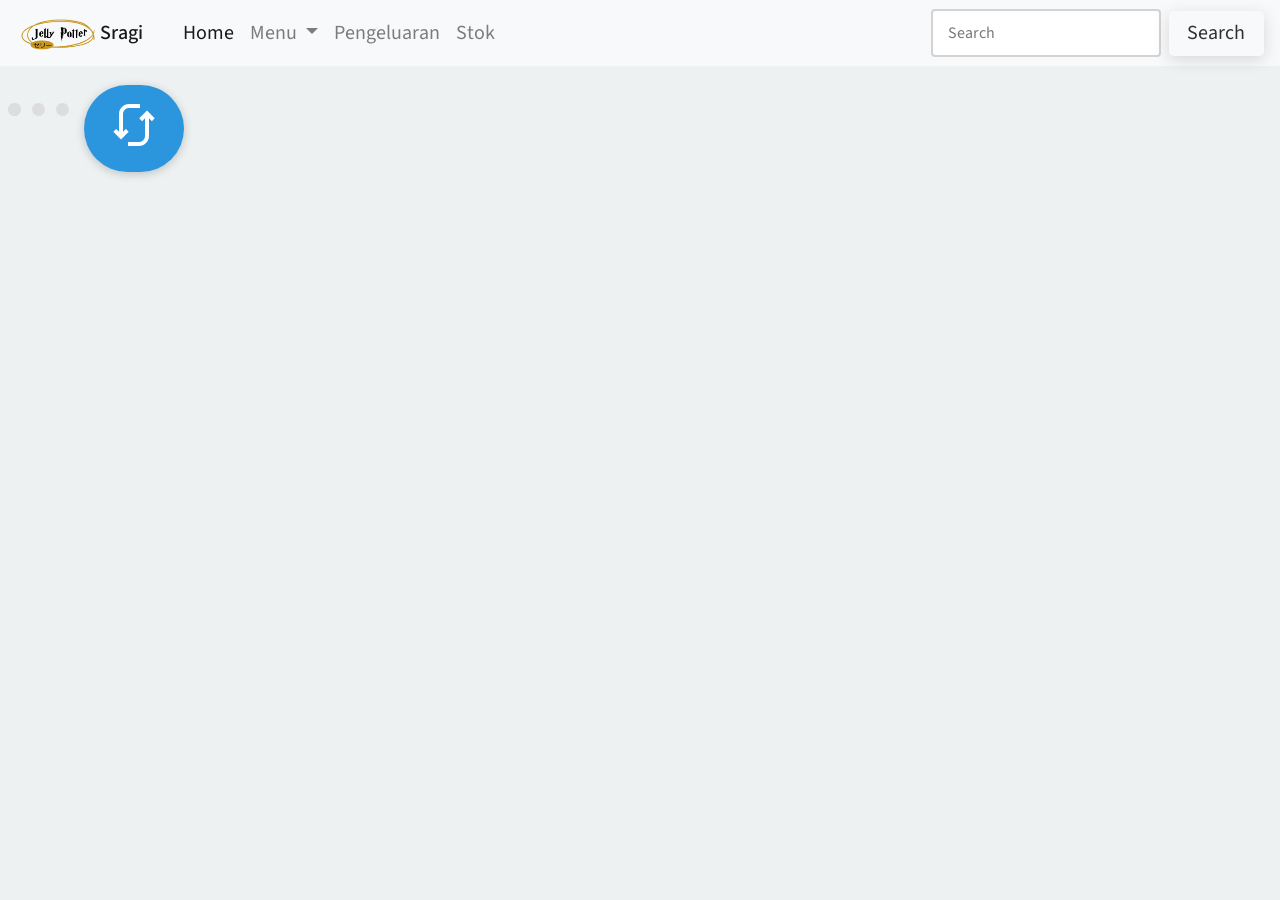
==== commit 1881ecc1: "add feature" ====
--- a/index.html
+++ b/index.html
@@ -15,12 +15,13 @@
 
   <!-- Mine -->
   <link rel="stylesheet" href="assets/css/style.css">
+  <link rel="shortcut icon" href="assets/img/logo.png" type="image/png">
   <title>JP Sragi</title>
 </head>
 
 <body>
   <nav class="navbar fixed-top navbar-expand-lg navbar-light bg-light">
-    <a class="navbar-brand" href="https://fitriyadhie.github.io/">
+    <a class="navbar-brand" href="https://keenangit.github.io/">
       <img src="assets/img/logo.png" alt="Jelly Potter" width="80" height="35" class="pl-1">
       <span class="navbar-brand mb-0 h1">Sragi</span>
     </a>
@@ -32,7 +33,7 @@
     <div class="collapse navbar-collapse" id="navbarSupportedContent">
       <ul class="navbar-nav mr-auto">
         <li class="nav-item active">
-          <a class="nav-link" href="https://fitriyadhie.github.io/">Home <span class="sr-only">(current)</span></a>
+          <a class="nav-link" href="https://keenangit.github.io/">Home <span class="sr-only">(current)</span></a>
         </li>
         <li class="nav-item dropdown">
           <a class="nav-link dropdown-toggle" href="#" id="navbarDropdown" role="button" data-toggle="dropdown"
@@ -55,20 +56,26 @@
           </div>
         </li>
         <li class="nav-item">
-          <a class="nav-link" href="https://fitriyadhie.github.io/html/pengeluaran.html">Pengeluaran</a>
+          <a class="nav-link" href="https://keenangit.github.io/html/pengeluaran.html">Pengeluaran</a>
         </li>
         <li class="nav-item">
-          <a class="nav-link" href="https://fitriyadhie.github.io/html/stok.html">Stok</a>
+          <a class="nav-link" href="https://keenangit.github.io/html/stok.html">Stok</a>
         </li>
       </ul>
       <form class="form-inline my-2 my-lg-0">
-        <input class="form-control mr-sm-2" type="search" placeholder="Search" aria-label="Search">
-        <button class="btn btn-outline-success my-2 my-sm-0" type="submit">Search</button>
+        <input class="form-control mr-sm-2" type="search" placeholder="Search" id="in-search-menu" aria-label="Search">
+        <a class="btn btn-outline-success my-2 my-sm-0" onclick="searchMenu('s')">Search</a>
       </form>
     </div>
   </nav>
 
   <div class="load-list lds-ellipsis"><div></div><div></div><div></div><div></div></div>
+  <a class="cd-add-to-cart js-cd-add-to-cart" onclick="refreshMenu()">
+    <svg xmlns="http://www.w3.org/2000/svg" x="0px" y="0px"
+      width="50" height="50"
+      viewBox="0 0 50 50"
+      style=" fill:#ffffff;"><path d="M 20 4 C 14.507813 4 10 8.507813 10 14 L 10 31.75 L 7.125 28.875 L 4.3125 31.71875 L 12 39.40625 L 19.6875 31.71875 L 16.875 28.90625 L 14 31.75 L 14 14 C 14 10.691406 16.691406 8 20 8 L 31 8 L 31 4 Z M 38 10.59375 L 30.28125 18.3125 L 33.125 21.125 L 36 18.25 L 36 36 C 36 39.308594 33.308594 42 30 42 L 19 42 L 19 46 L 30 46 C 35.492188 46 40 41.492188 40 36 L 40 18.25 L 42.875 21.125 L 45.6875 18.28125 Z"></path></svg>
+  </a>
 
   <table class="table table-striped">
     <tbody id="list-menu"></tbody>
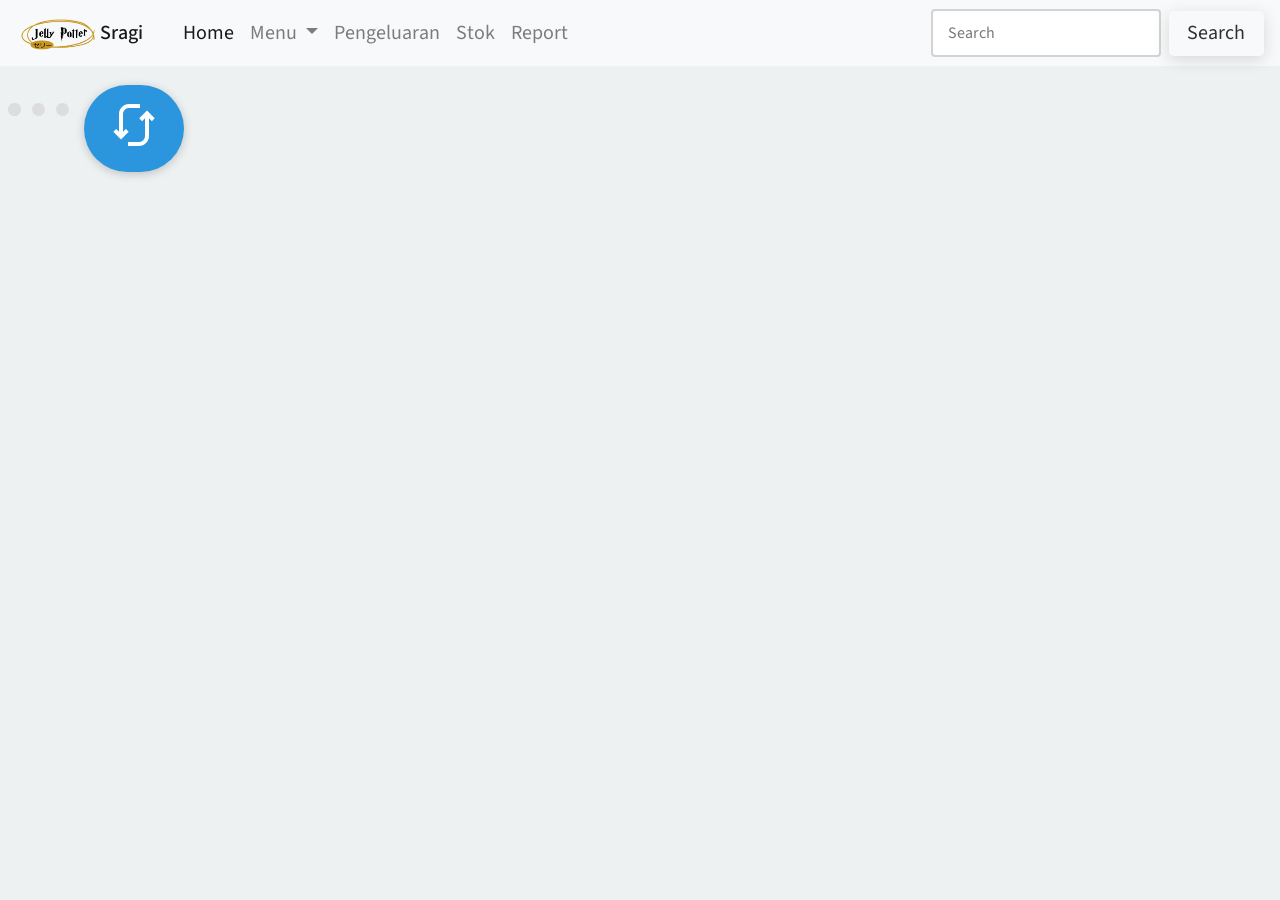
==== commit 35950017: "add report" ====
--- a/index.html
+++ b/index.html
@@ -60,6 +60,9 @@
         </li>
         <li class="nav-item">
           <a class="nav-link" href="https://keenangit.github.io/html/stok.html">Stok</a>
+        </li>
+        <li class="nav-item">
+          <a class="nav-link" href="https://keenangit.github.io/html/report.html">Report</a>
         </li>
       </ul>
       <form class="form-inline my-2 my-lg-0">
